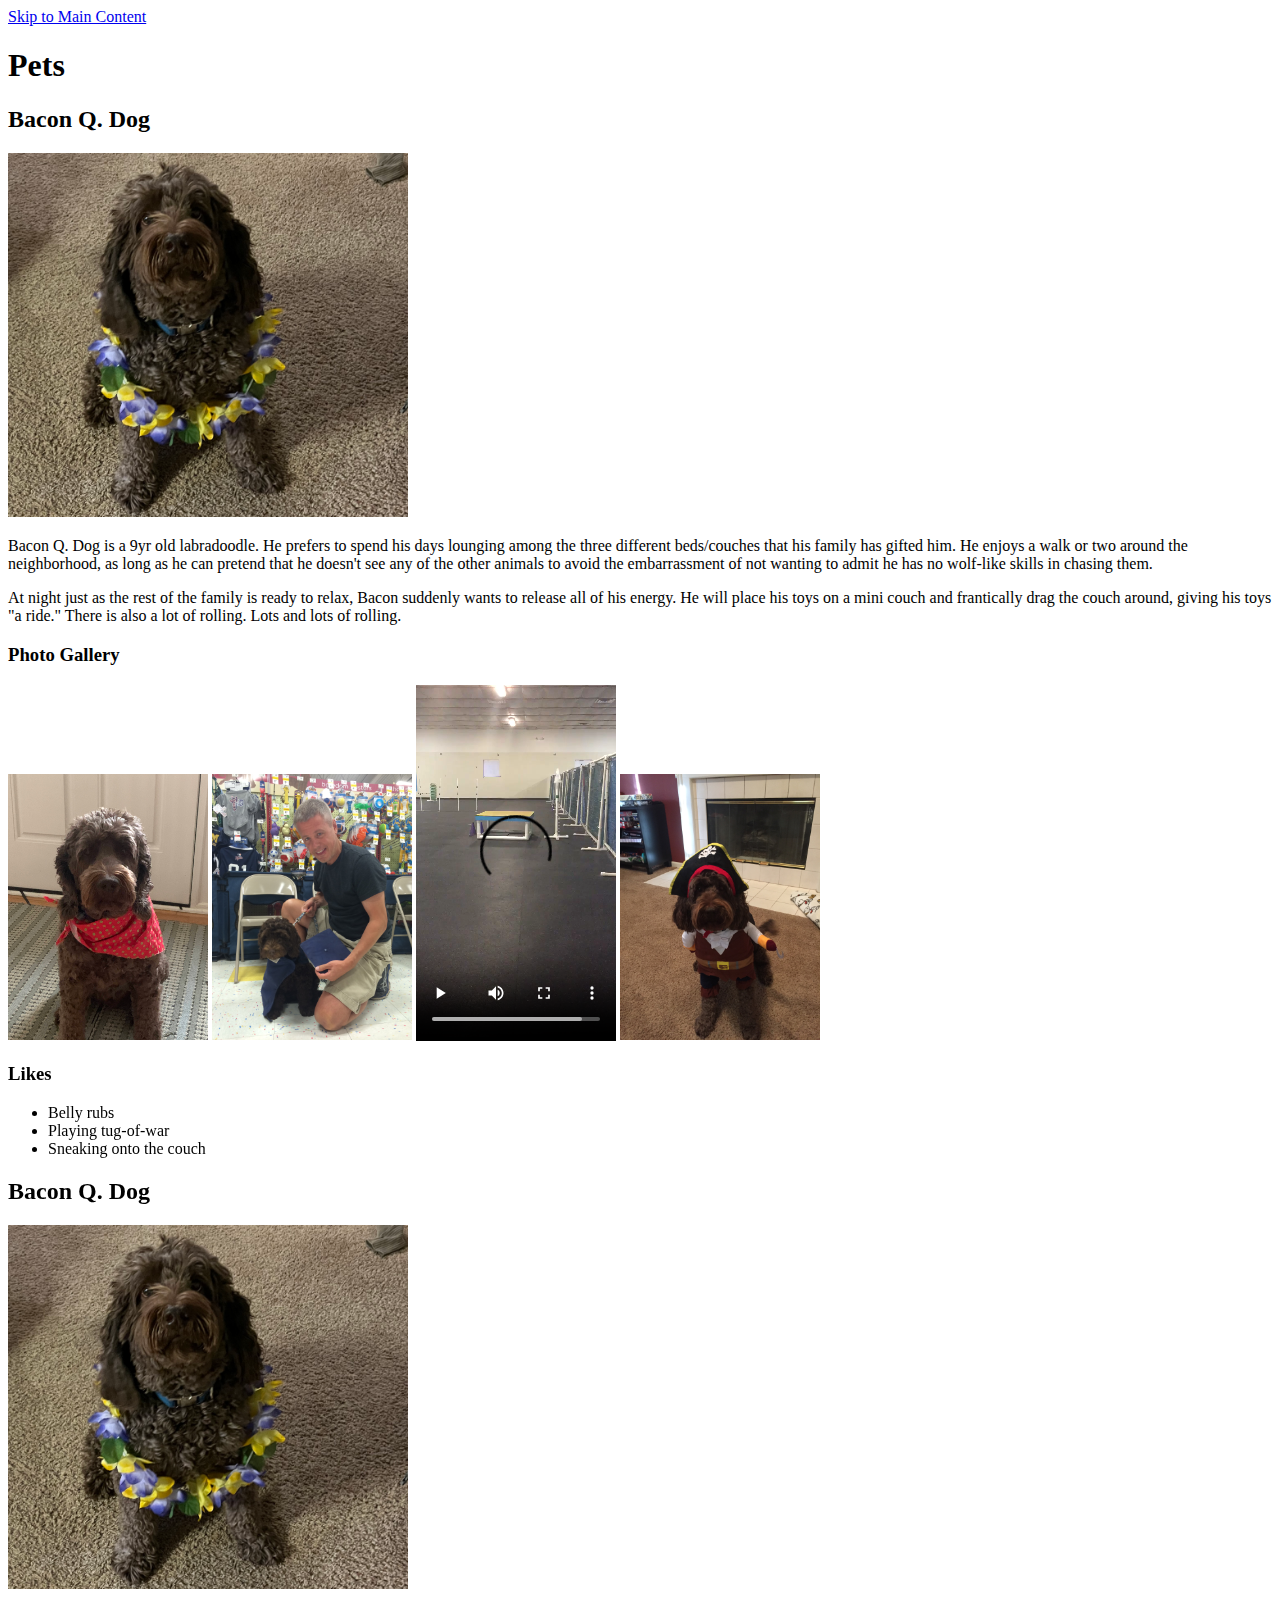
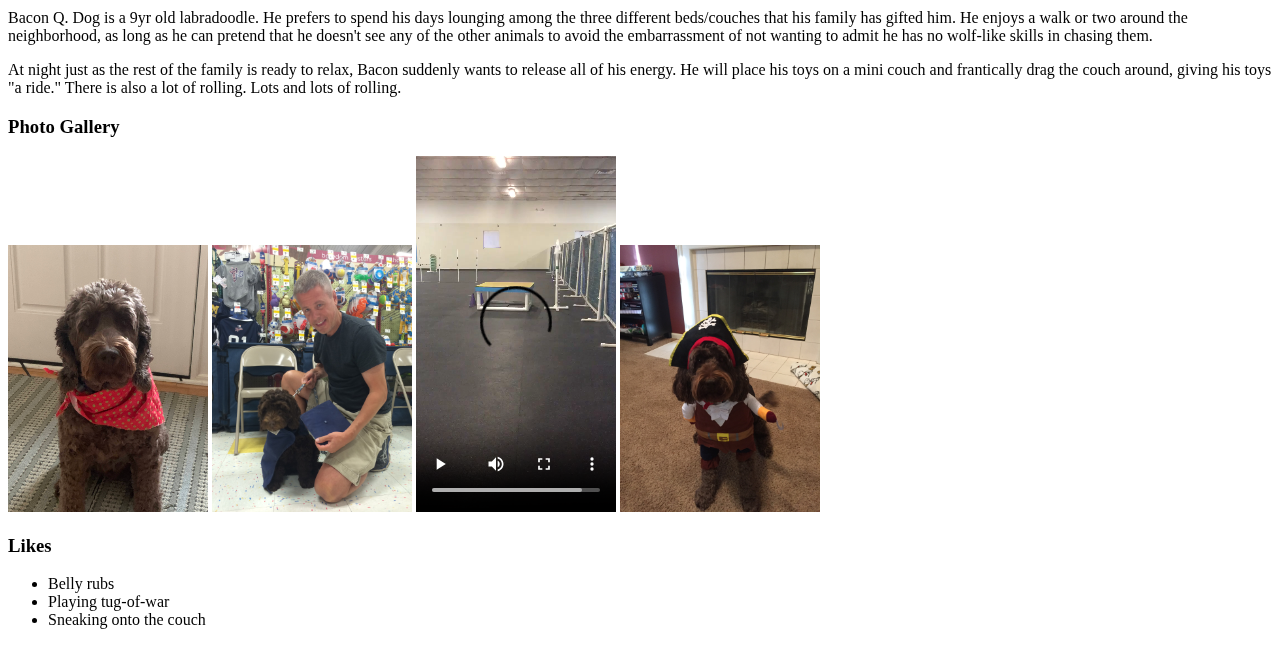
==== pets.html @ b624cb3a "Add files via upload" ====
<!DOCTYPE html>
<html lang="en">
<head>
    <meta charset="UTF-8">
    <meta name="viewport" content="width=device-width, initial-scale=1.0">
    <title>Pets</title>
</head>
<body>
    <a href = "#main">Skip to Main Content</a>
    
    <main id="main">
        
        <h1>Pets</h1>
        <div>
            <h2>Bacon Q. Dog</h2>
            <img src="images/bacon.jpg" width = "400" alt="Brown labradoodle wearing colorful lei">

            <p>Bacon Q. Dog is a 9yr old labradoodle. He prefers to spend his days lounging among the three different beds/couches that his family has gifted him. He enjoys a walk or two around the neighborhood, as long as he can pretend that he doesn't see any of the other animals to avoid the embarrassment of not wanting to admit he has no wolf-like skills in chasing them.</p> 
            <P>At night just as the rest of the family is ready to relax, Bacon suddenly wants to release all of his energy. He will place his toys on a mini couch and frantically drag the couch around, giving his toys "a ride." There is also a lot of rolling. Lots and lots of rolling.</P>
            <h3>Photo Gallery</h3>
            <img src="images/bacon_bandana.JPG" width ="200" alt = "Brown labradoodle wearing an orange bandana">
            <img src="images/bacon_graduation.JPG"  width ="200" alt="Small labradoodle puppy wearing a graduation cap and gown">
            <video width="200"  controls>
                <source src="images/bacon_agility.mov">
                Your browser does not support the video tag.  This was a video of a girl and dog demonstrating a sit and stay procedure
            </video>
            <img src="images/bacon_halloween.JPG"  width ="200" alt="Brown labradoodle wearing a pirate costume">

            <h3>Likes</h3>
            <ul>
                <li>Belly rubs</li>
                <li>Playing tug-of-war</li>
                <li>Sneaking onto the couch</li>
            </ul>
            <!-- Jackie Wolf -->
        </div>
        <div>
            <h2>Bacon Q. Dog</h2>
            <img src="images/bacon.jpg" width = "400" alt="Brown labradoodle wearing colorful lei">

            <p>Bacon Q. Dog is a 9yr old labradoodle. He prefers to spend his days lounging among the three different beds/couches that his family has gifted him. He enjoys a walk or two around the neighborhood, as long as he can pretend that he doesn't see any of the other animals to avoid the embarrassment of not wanting to admit he has no wolf-like skills in chasing them.</p> 
            <P>At night just as the rest of the family is ready to relax, Bacon suddenly wants to release all of his energy. He will place his toys on a mini couch and frantically drag the couch around, giving his toys "a ride." There is also a lot of rolling. Lots and lots of rolling.</P>
            <h3>Photo Gallery</h3>
            <img src="images/bacon_bandana.JPG" width ="200" alt = "Brown labradoodle wearing an orange bandana">
            <img src="images/bacon_graduation.JPG"  width ="200" alt="Small labradoodle puppy wearing a graduation cap and gown">
            <video width="200"  controls>
                <source src="images/bacon_agility.mov">
                Your browser does not support the video tag.  This was a video of a girl and dog demonstrating a sit and stay procedure
            </video>
            <img src="images/bacon_halloween.JPG"  width ="200" alt="Brown labradoodle wearing a pirate costume">

            <h3>Likes</h3>
            <ul>
                <li>Belly rubs</li>
                <li>Playing tug-of-war</li>
                <li>Sneaking onto the couch</li>
            </ul>
        </div>
        <div></div>
        <div></div>
        <div></div>
    </main>
    
</body>
</html>
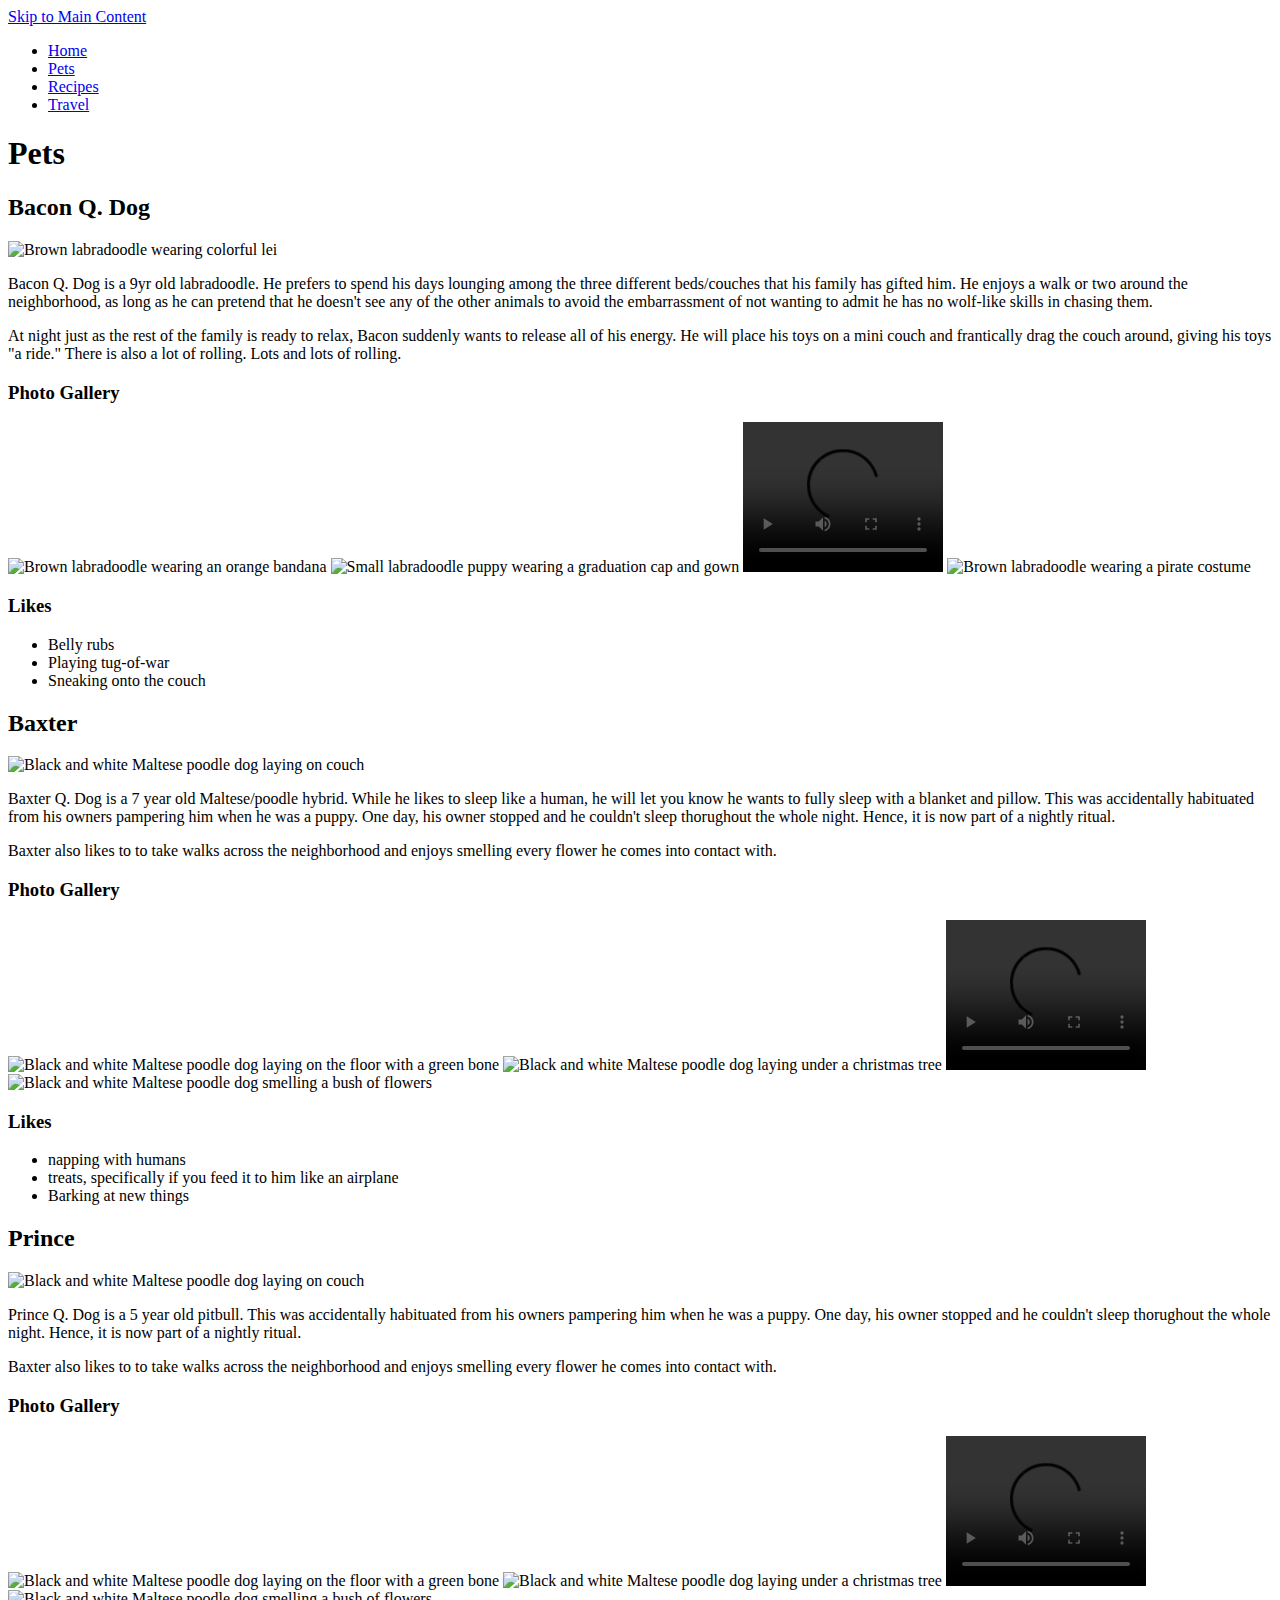
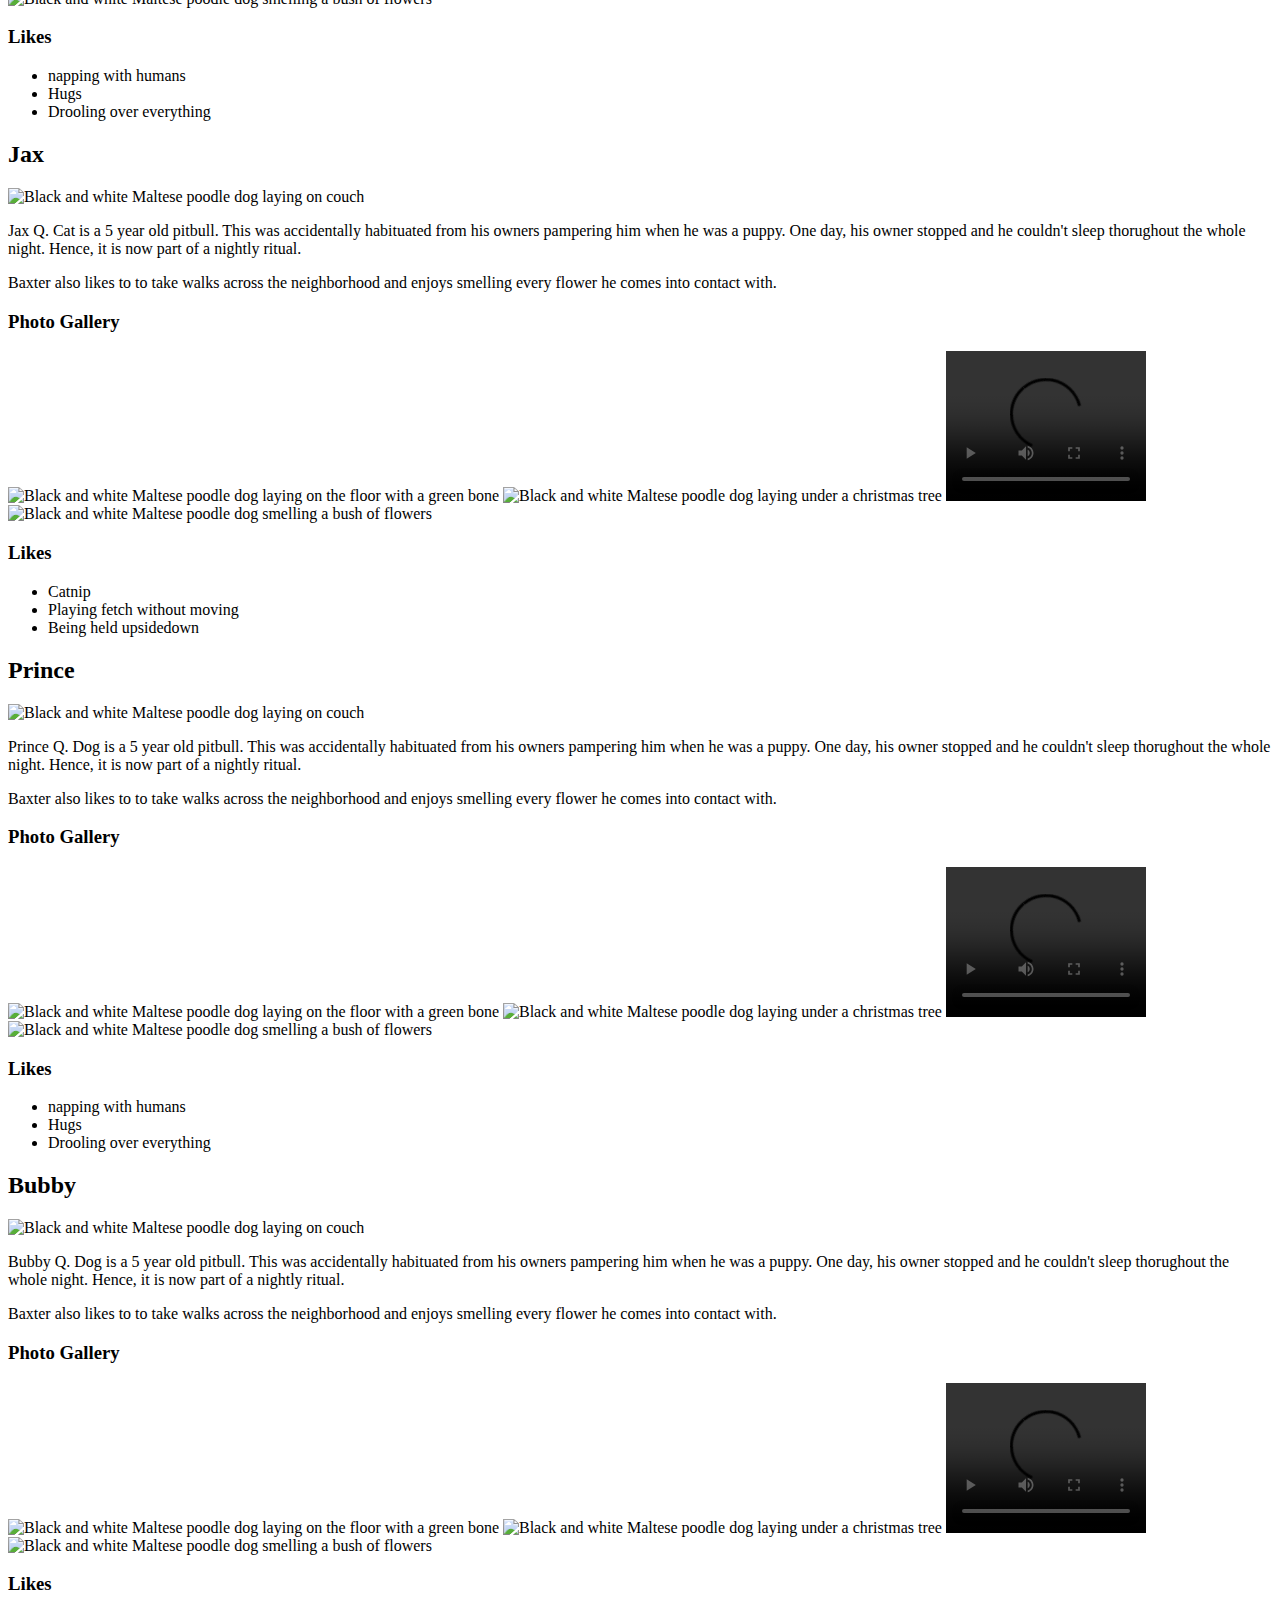
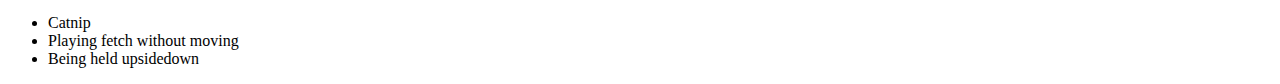
==== commit 20630eab: "Add files via upload" ====
--- a/pets.html
+++ b/pets.html
@@ -6,25 +6,33 @@
     <title>Pets</title>
 </head>
 <body>
-    <a href = "#main">Skip to Main Content</a>
-    
+    <a href="#main">Skip to Main Content</a>
+    <header>
+        <nav>
+            <ul>
+                <li><a href = "index.html">Home</a></li>
+                <li><a href = "pets.html"> Pets</a></li>
+                <li><a href = "recipes.html">Recipes</a></li>
+                <li><a href = "travel.html">Travel</a></li>
+            </ul>
+        </nav>
+    </header>
     <main id="main">
-        
         <h1>Pets</h1>
         <div>
             <h2>Bacon Q. Dog</h2>
-            <img src="images/bacon.jpg" width = "400" alt="Brown labradoodle wearing colorful lei">
+            <img src="images/pets/bacon/bacon.jpg" width = "400" alt="Brown labradoodle wearing colorful lei">
 
             <p>Bacon Q. Dog is a 9yr old labradoodle. He prefers to spend his days lounging among the three different beds/couches that his family has gifted him. He enjoys a walk or two around the neighborhood, as long as he can pretend that he doesn't see any of the other animals to avoid the embarrassment of not wanting to admit he has no wolf-like skills in chasing them.</p> 
             <P>At night just as the rest of the family is ready to relax, Bacon suddenly wants to release all of his energy. He will place his toys on a mini couch and frantically drag the couch around, giving his toys "a ride." There is also a lot of rolling. Lots and lots of rolling.</P>
             <h3>Photo Gallery</h3>
-            <img src="images/bacon_bandana.JPG" width ="200" alt = "Brown labradoodle wearing an orange bandana">
-            <img src="images/bacon_graduation.JPG"  width ="200" alt="Small labradoodle puppy wearing a graduation cap and gown">
+            <img src="images/pets/bacon/bacon_bandana.JPG" width ="200" alt = "Brown labradoodle wearing an orange bandana">
+            <img src="images/pets/bacon/bacon_graduation.JPG"  width ="200" alt="Small labradoodle puppy wearing a graduation cap and gown">
             <video width="200"  controls>
-                <source src="images/bacon_agility.mov">
+                <source src="images/pets/bacon/bacon_agility.mov">
                 Your browser does not support the video tag.  This was a video of a girl and dog demonstrating a sit and stay procedure
             </video>
-            <img src="images/bacon_halloween.JPG"  width ="200" alt="Brown labradoodle wearing a pirate costume">
+            <img src="images/pets/bacon/bacon_halloween.JPG"  width ="200" alt="Brown labradoodle wearing a pirate costume">
 
             <h3>Likes</h3>
             <ul>
@@ -35,30 +43,118 @@
             <!-- Jackie Wolf -->
         </div>
         <div>
-            <h2>Bacon Q. Dog</h2>
-            <img src="images/bacon.jpg" width = "400" alt="Brown labradoodle wearing colorful lei">
+            <h2>Baxter</h2>
+            <img src="images/pets/baxter/baxtersleeping.jpg" width = "400" alt="Black and white Maltese poodle dog laying on couch">
 
-            <p>Bacon Q. Dog is a 9yr old labradoodle. He prefers to spend his days lounging among the three different beds/couches that his family has gifted him. He enjoys a walk or two around the neighborhood, as long as he can pretend that he doesn't see any of the other animals to avoid the embarrassment of not wanting to admit he has no wolf-like skills in chasing them.</p> 
-            <P>At night just as the rest of the family is ready to relax, Bacon suddenly wants to release all of his energy. He will place his toys on a mini couch and frantically drag the couch around, giving his toys "a ride." There is also a lot of rolling. Lots and lots of rolling.</P>
+            <p>Baxter Q. Dog is a 7 year old Maltese/poodle hybrid. While he likes to sleep like a human, he will let you know he wants to fully sleep with a blanket and pillow. This was accidentally habituated from his owners pampering him when he was a puppy. One day, his owner stopped and he couldn't sleep thorughout the whole night. Hence, it is now part of a nightly ritual.</p> 
+            <P>Baxter also likes to to take walks across the neighborhood and enjoys smelling every flower he comes into contact with.</P>
             <h3>Photo Gallery</h3>
-            <img src="images/bacon_bandana.JPG" width ="200" alt = "Brown labradoodle wearing an orange bandana">
-            <img src="images/bacon_graduation.JPG"  width ="200" alt="Small labradoodle puppy wearing a graduation cap and gown">
+            <img src="images/pets/baxter/baxterpuppy.JPG" width ="200" alt = "Black and white Maltese poodle dog laying on the floor with a green bone">
+            <img src="images/pets/baxter/baxterchristmas.JPG"  width ="200" alt="Black and white Maltese poodle dog laying under a christmas tree">
             <video width="200"  controls>
-                <source src="images/bacon_agility.mov">
-                Your browser does not support the video tag.  This was a video of a girl and dog demonstrating a sit and stay procedure
+                <source src="images/pets/baxter/baxtervideo.mp4">
+                <!--Your browser does not support the video tag.  This was a video of a dog barking at a bone!-->
             </video>
-            <img src="images/bacon_halloween.JPG"  width ="200" alt="Brown labradoodle wearing a pirate costume">
+            <img src="images/pets/baxter/baxtersmelltheflowers.jpg"  width ="200" alt="Black and white Maltese poodle dog smelling a bush of flowers">
 
             <h3>Likes</h3>
             <ul>
-                <li>Belly rubs</li>
-                <li>Playing tug-of-war</li>
-                <li>Sneaking onto the couch</li>
+                <li>napping with humans</li>
+                <li>treats, specifically if you feed it to him like an airplane</li>
+                <li>Barking at new things</li>
             </ul>
         </div>
-        <div></div>
-        <div></div>
-        <div></div>
+        <div>
+            <h2>Prince</h2>
+            <img src="images/pets/prince/Prince1.jpg" width = "400" alt="Black and white Maltese poodle dog laying on couch">
+
+            <p>Prince Q. Dog is a 5 year old pitbull.  This was accidentally habituated from his owners pampering him when he was a puppy. One day, his owner stopped and he couldn't sleep thorughout the whole night. Hence, it is now part of a nightly ritual.</p> 
+            <P>Baxter also likes to to take walks across the neighborhood and enjoys smelling every flower he comes into contact with.</P>
+            <h3>Photo Gallery</h3>
+            <img src="images/pets/prince/prince2.jpg" width ="200" alt = "Black and white Maltese poodle dog laying on the floor with a green bone">
+            <img src="images/pets/prince/prince3.jpg"  width ="200" alt="Black and white Maltese poodle dog laying under a christmas tree">
+            <video width="200"  controls>
+                <source src="images/pets/prince/princevid.mp4">
+                <!--Your browser does not support the video tag.  This was a video of a dog barking at a bone!-->
+            </video>
+            <img src="images/pets/prince/prince4.jpg"  width ="200" alt="Black and white Maltese poodle dog smelling a bush of flowers">
+
+            <h3>Likes</h3>
+            <ul>
+                <li>napping with humans</li>
+                <li>Hugs</li>
+                <li>Drooling over everything</li>
+            </ul>
+
+        </div>
+        <div>
+            <h2>Jax</h2>
+            <img src="images/pets/Jax/IMG_20240127_151814_462.jpg" width = "400" alt="Black and white Maltese poodle dog laying on couch">
+
+            <p>Jax Q. Cat is a 5 year old pitbull.  This was accidentally habituated from his owners pampering him when he was a puppy. One day, his owner stopped and he couldn't sleep thorughout the whole night. Hence, it is now part of a nightly ritual.</p> 
+            <P>Baxter also likes to to take walks across the neighborhood and enjoys smelling every flower he comes into contact with.</P>
+            <h3>Photo Gallery</h3>
+            <img src="images/pets/Jax/IMG_20240127_151814_491.jpg" width ="200" alt = "Black and white Maltese poodle dog laying on the floor with a green bone">
+            <img src="images/pets/Jax/IMG_20240127_151815_333.jpg"  width ="200" alt="Black and white Maltese poodle dog laying under a christmas tree">
+            <video width="200"  controls>
+                <source src="images/pets/Jax/Snapchat-1057195995.mp4">
+                <!--Your browser does not support the video tag.  This was a video of a dog barking at a bone!-->
+            </video>
+            <img src="images/pets/Jax/IMG_20240127_152009_177.jpg"  width ="200" alt="Black and white Maltese poodle dog smelling a bush of flowers">
+
+            <h3>Likes</h3>
+            <ul>
+                <li>Catnip</li>
+                <li>Playing fetch without moving</li>
+                <li>Being held upsidedown</li>
+            </ul>
+        </div>
+        <div>
+            <h2>Prince</h2>
+            <img src="images/pets/prince/Prince1.jpg" width = "400" alt="Black and white Maltese poodle dog laying on couch">
+
+            <p>Prince Q. Dog is a 5 year old pitbull.  This was accidentally habituated from his owners pampering him when he was a puppy. One day, his owner stopped and he couldn't sleep thorughout the whole night. Hence, it is now part of a nightly ritual.</p> 
+            <P>Baxter also likes to to take walks across the neighborhood and enjoys smelling every flower he comes into contact with.</P>
+            <h3>Photo Gallery</h3>
+            <img src="images/pets/prince/prince2.jpg" width ="200" alt = "Black and white Maltese poodle dog laying on the floor with a green bone">
+            <img src="images/pets/prince/prince3.jpg"  width ="200" alt="Black and white Maltese poodle dog laying under a christmas tree">
+            <video width="200"  controls>
+                <source src="images/pets/prince/princevid.mp4">
+                <!--Your browser does not support the video tag.  This was a video of a dog barking at a bone!-->
+            </video>
+            <img src="images/pets/prince/prince4.jpg"  width ="200" alt="Black and white Maltese poodle dog smelling a bush of flowers">
+
+            <h3>Likes</h3>
+            <ul>
+                <li>napping with humans</li>
+                <li>Hugs</li>
+                <li>Drooling over everything</li>
+            </ul>
+
+        </div>
+        <div>
+            <h2>Bubby</h2>
+            <img src="images/pets/Bubby/IMG_20240128_190335_188.jpg" width = "400" alt="Black and white Maltese poodle dog laying on couch">
+
+            <p>Bubby Q. Dog is a 5 year old pitbull.  This was accidentally habituated from his owners pampering him when he was a puppy. One day, his owner stopped and he couldn't sleep thorughout the whole night. Hence, it is now part of a nightly ritual.</p> 
+            <P>Baxter also likes to to take walks across the neighborhood and enjoys smelling every flower he comes into contact with.</P>
+            <h3>Photo Gallery</h3>
+            <img src="images/pets/Bubby/IMG_20240128_190337_544.jpg" width ="200" alt = "Black and white Maltese poodle dog laying on the floor with a green bone">
+            <img src="images/pets/Bubby/IMG_20240128_190338_926.jpg"  width ="200" alt="Black and white Maltese poodle dog laying under a christmas tree">
+            <video width="200"  controls>
+                <source src="images/pets/Bubby/bubbyvid.mp4">
+                <!--Your browser does not support the video tag.  This was a video of a dog barking at a bone!-->
+            </video>
+            <img src="images/pets/Bubby/IMG_20240128_190340_057.jpg"  width ="200" alt="Black and white Maltese poodle dog smelling a bush of flowers">
+
+            <h3>Likes</h3>
+            <ul>
+                <li>Catnip</li>
+                <li>Playing fetch without moving</li>
+                <li>Being held upsidedown</li>
+            </ul>
+
+        </div>
     </main>
     
 </body>
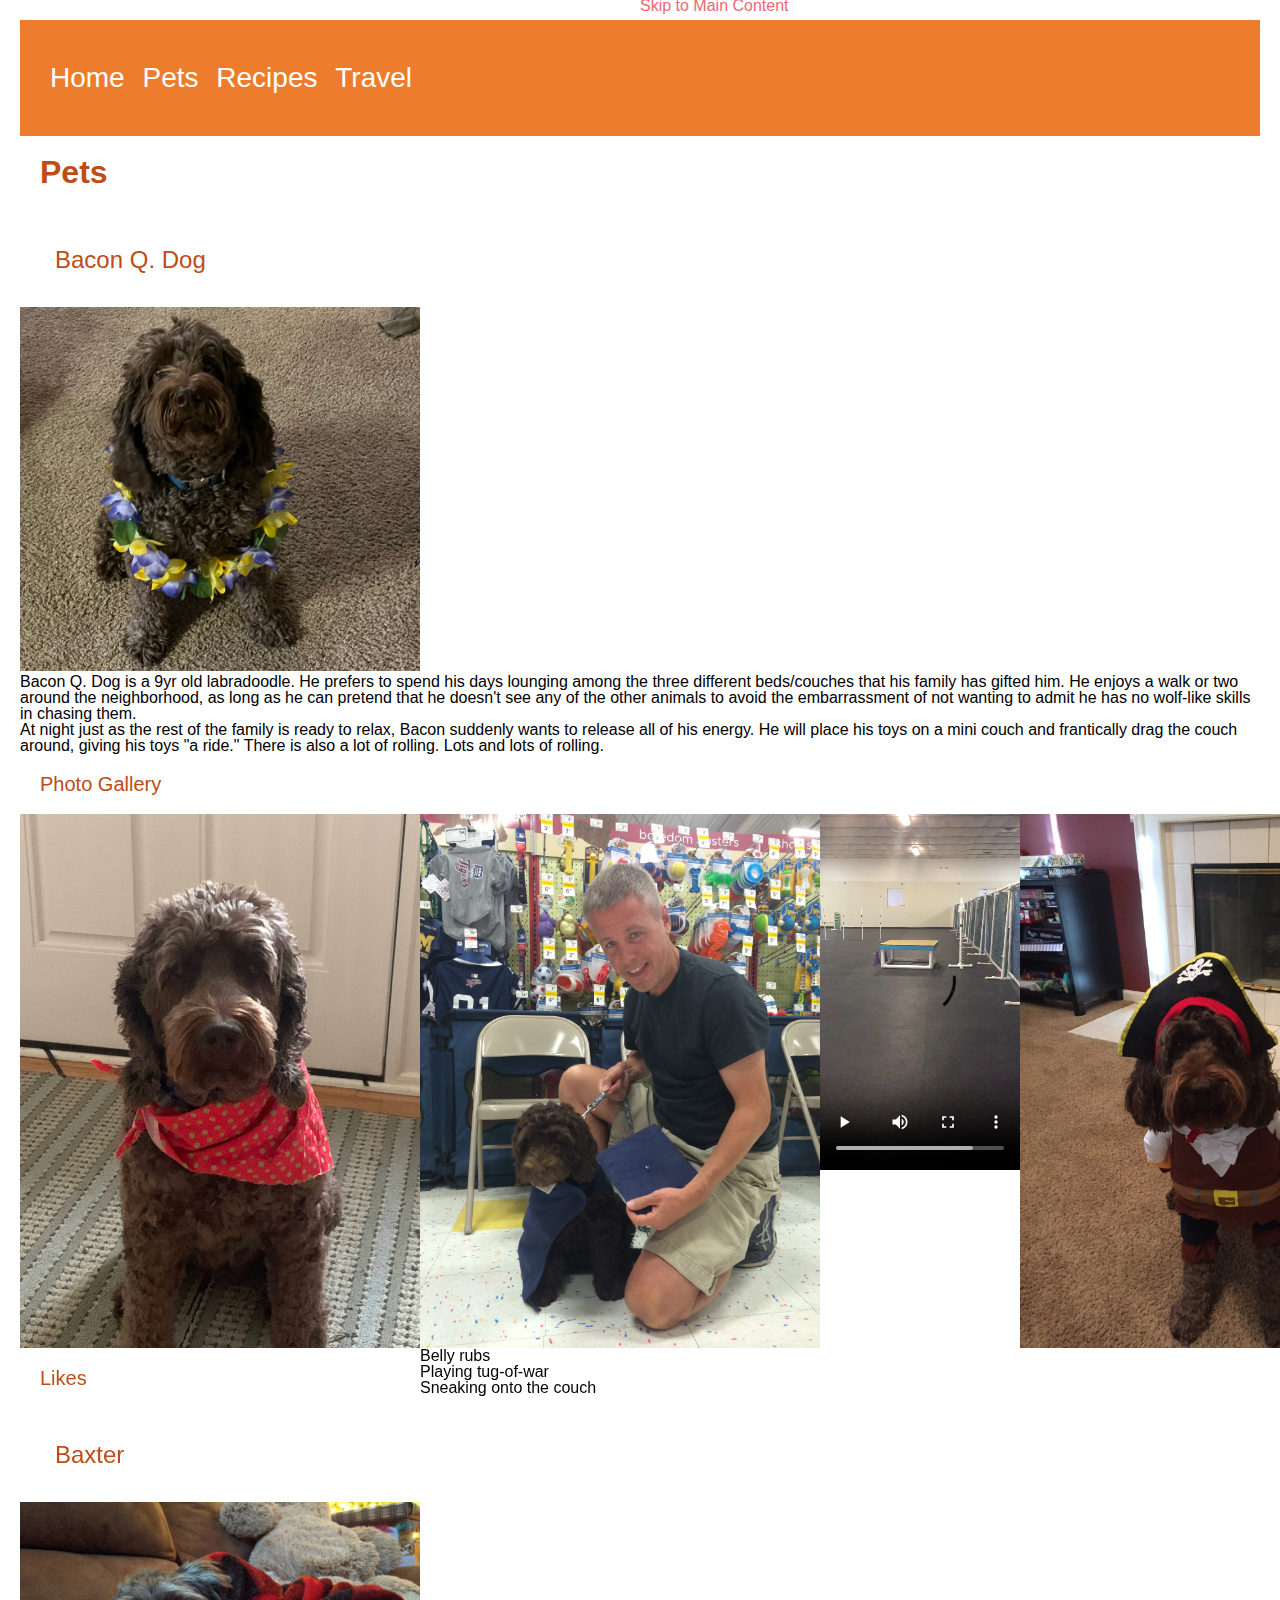
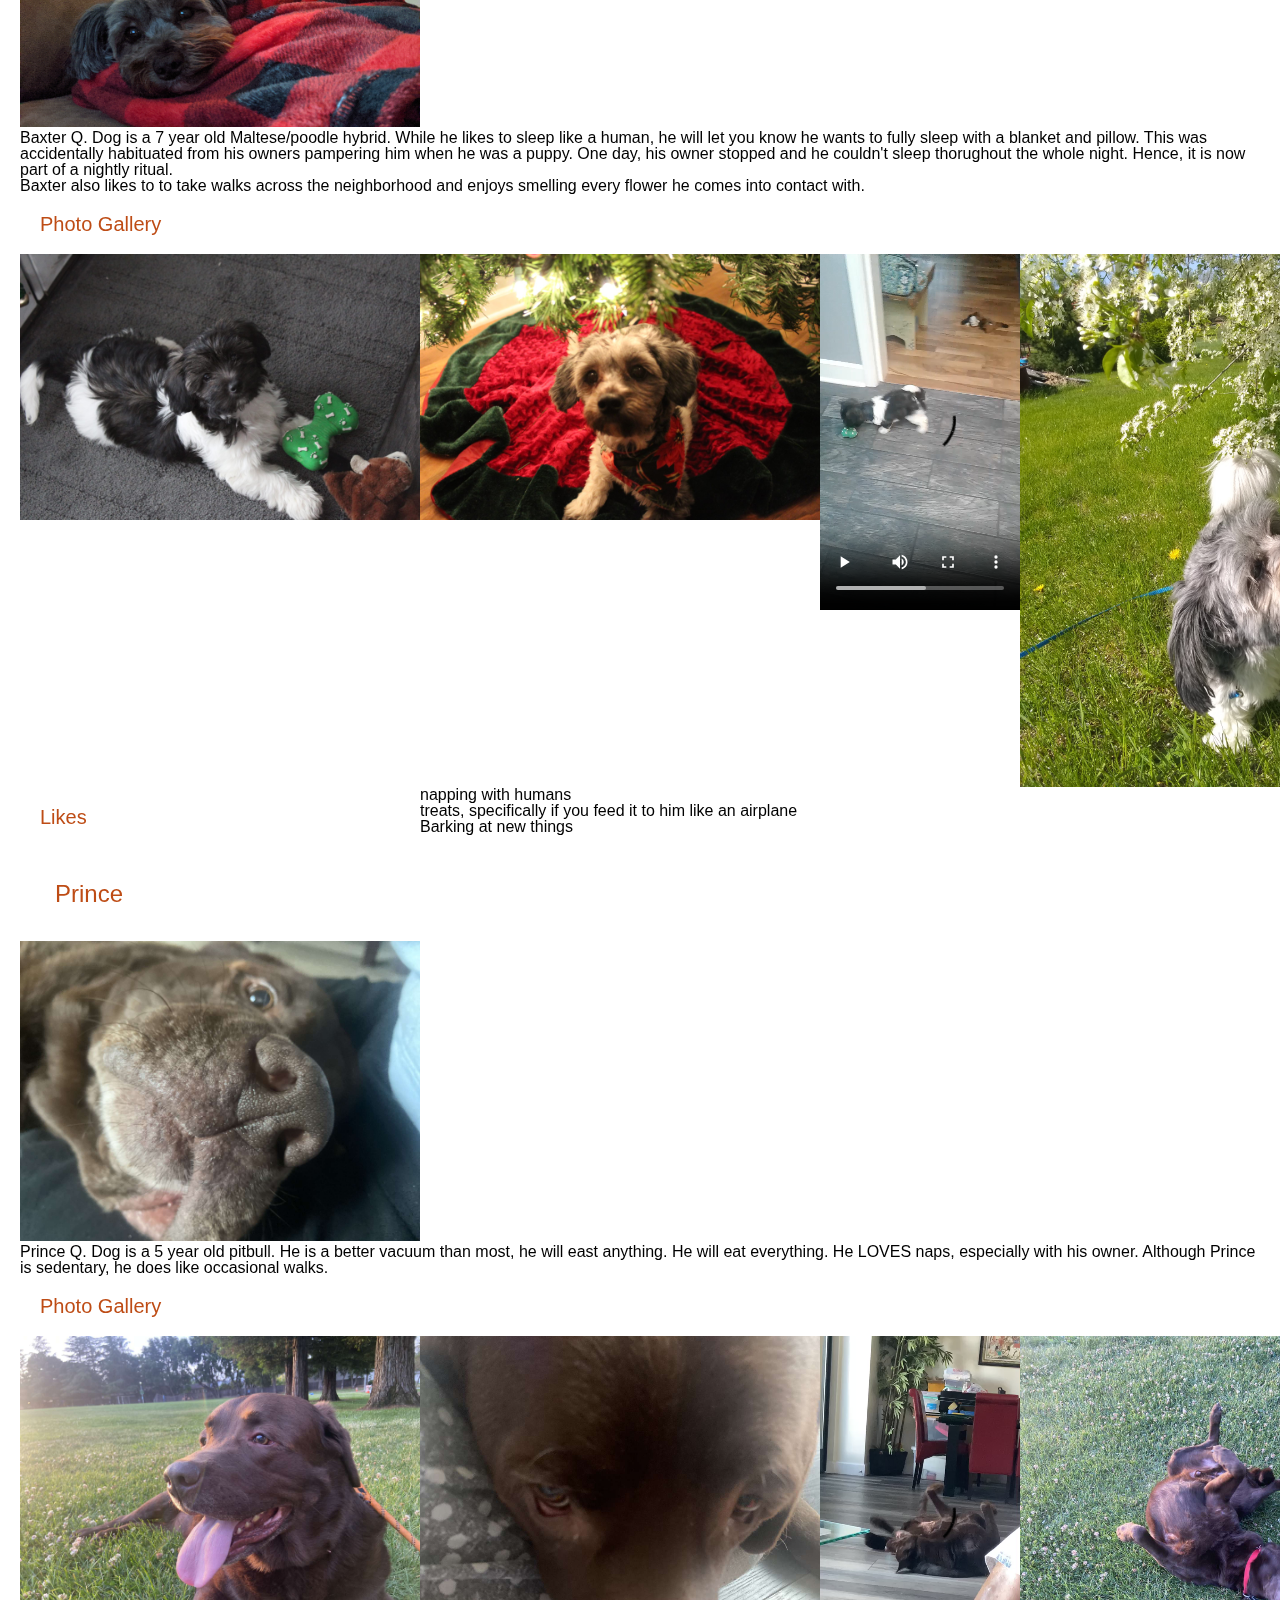
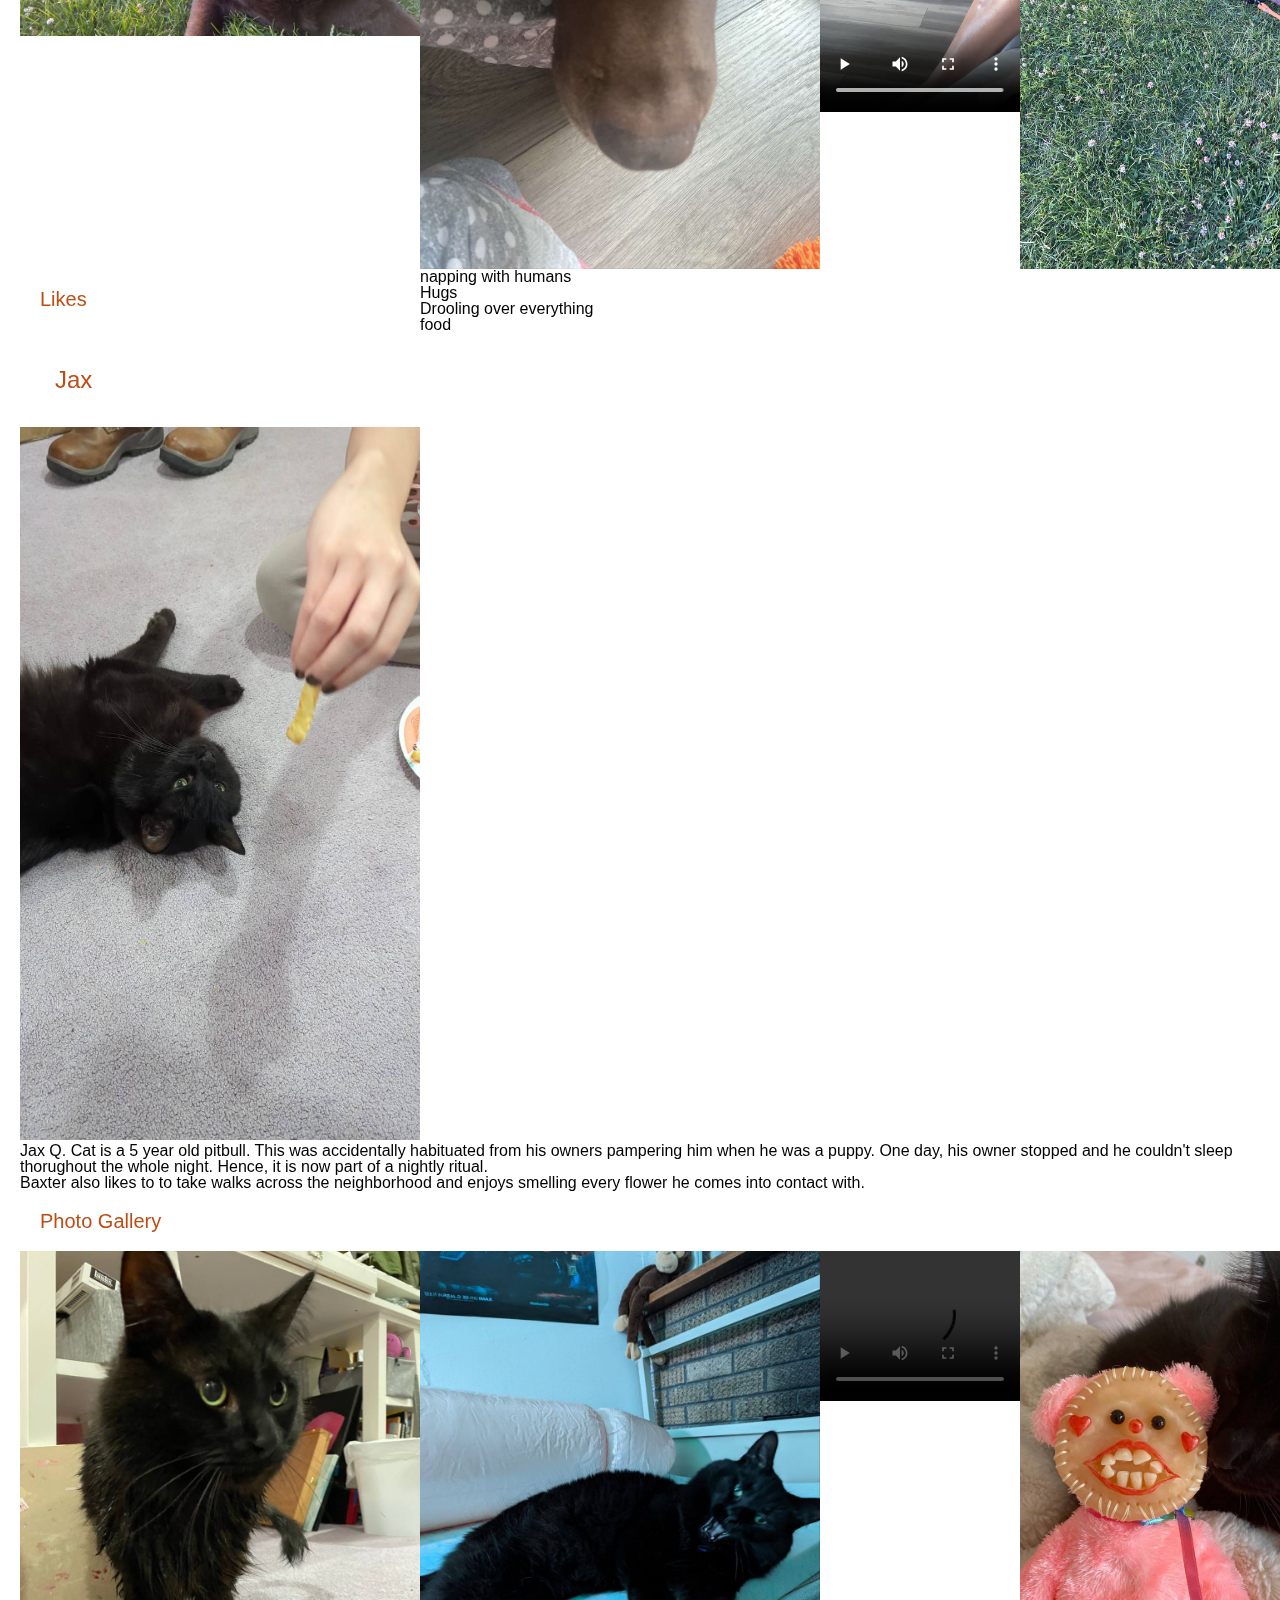
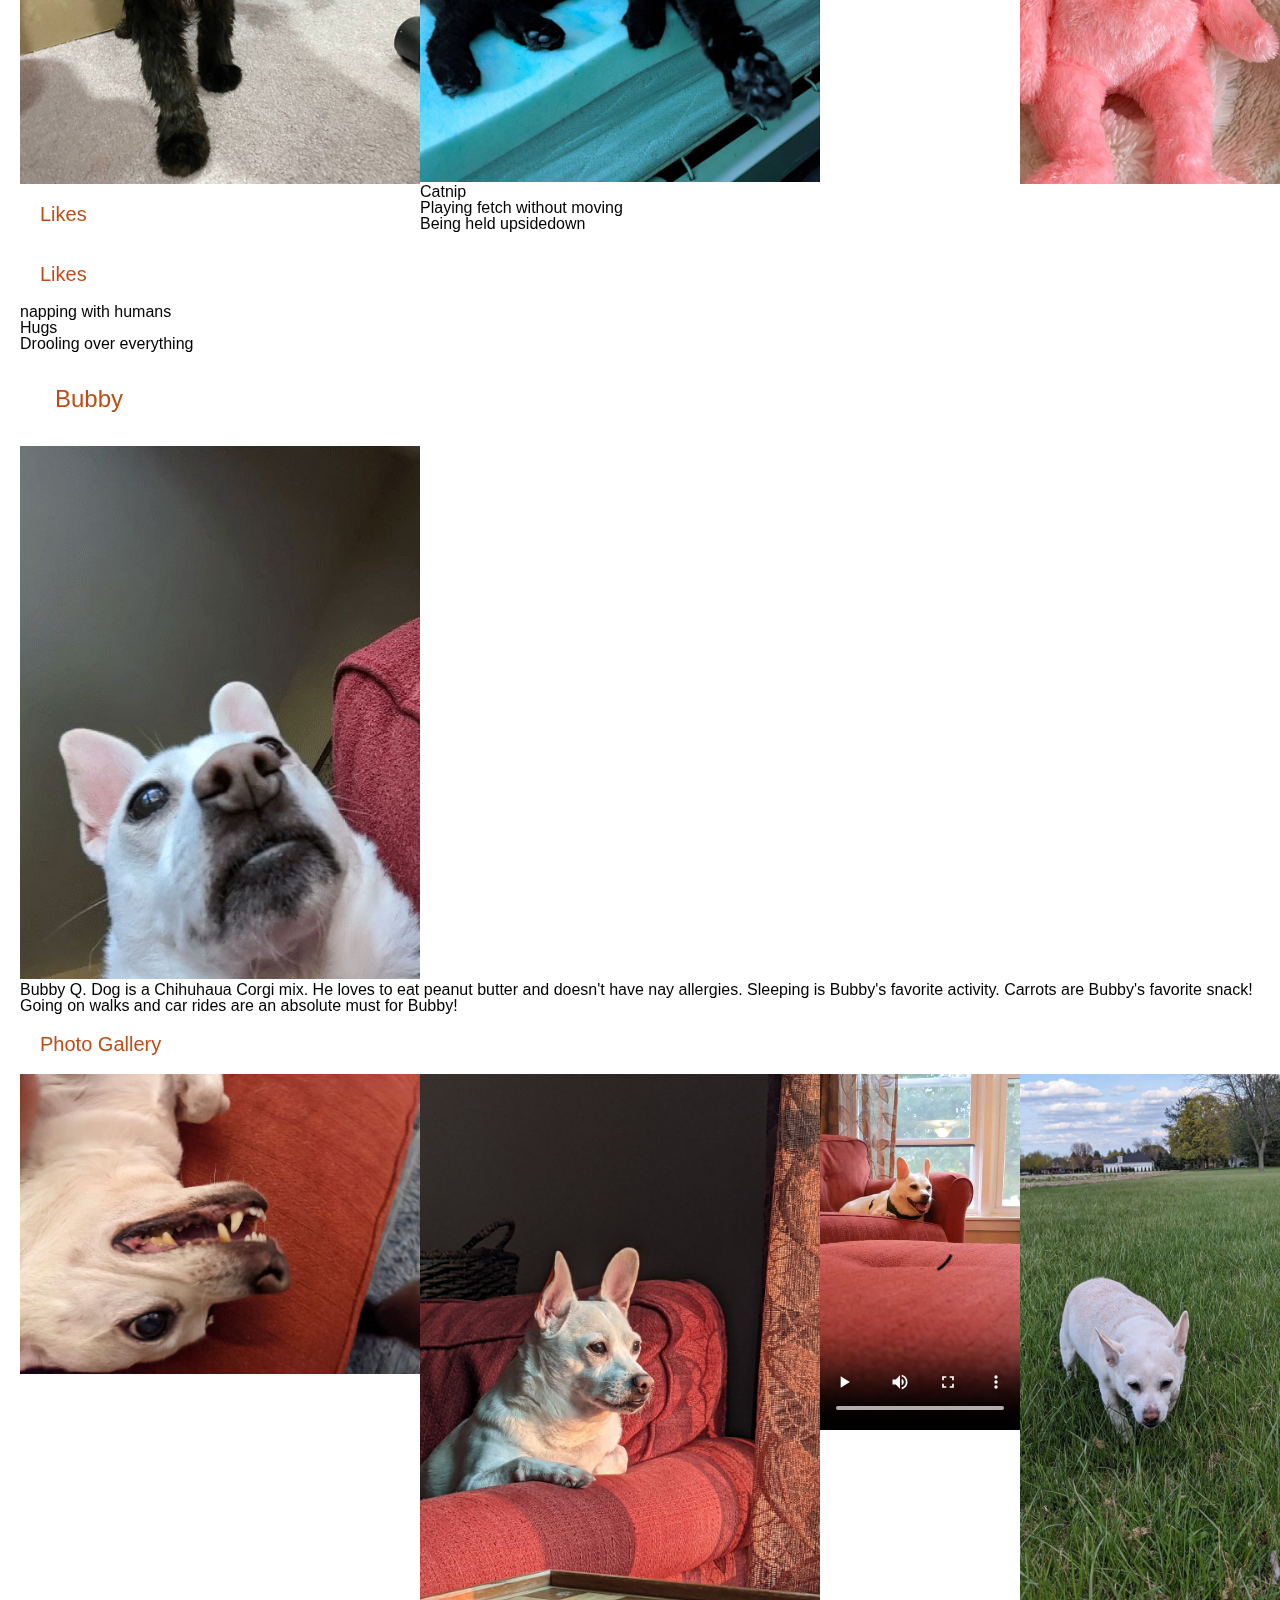
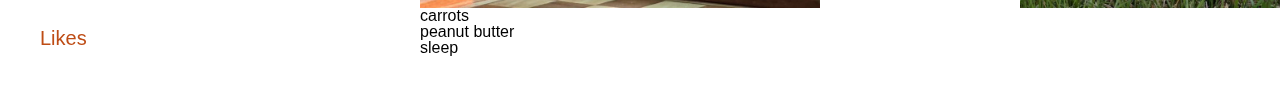
==== commit 23e247f7: "Add files via upload" ====
--- a/pets.html
+++ b/pets.html
@@ -3,12 +3,15 @@
 <head>
     <meta charset="UTF-8">
     <meta name="viewport" content="width=device-width, initial-scale=1.0">
+    <link rel="stylesheet" href="CSS/reset.css">
+    <link rel="stylesheet" href="CSS/style.css">
     <title>Pets</title>
+    <link rel="icon" type="images/favicon.io" href="/images/favicon.ico">
 </head>
 <body>
-    <a href="#main">Skip to Main Content</a>
+    <a href="#main" class="skip-link">Skip to Main Content</a>    
     <header>
-        <nav>
+        <nav class="navbar">
             <ul>
                 <li><a href = "index.html">Home</a></li>
                 <li><a href = "pets.html"> Pets</a></li>
@@ -26,6 +29,8 @@
             <p>Bacon Q. Dog is a 9yr old labradoodle. He prefers to spend his days lounging among the three different beds/couches that his family has gifted him. He enjoys a walk or two around the neighborhood, as long as he can pretend that he doesn't see any of the other animals to avoid the embarrassment of not wanting to admit he has no wolf-like skills in chasing them.</p> 
             <P>At night just as the rest of the family is ready to relax, Bacon suddenly wants to release all of his energy. He will place his toys on a mini couch and frantically drag the couch around, giving his toys "a ride." There is also a lot of rolling. Lots and lots of rolling.</P>
             <h3>Photo Gallery</h3>
+            <!-- class examples-->
+            <div class="pet-photos">
             <img src="images/pets/bacon/bacon_bandana.JPG" width ="200" alt = "Brown labradoodle wearing an orange bandana">
             <img src="images/pets/bacon/bacon_graduation.JPG"  width ="200" alt="Small labradoodle puppy wearing a graduation cap and gown">
             <video width="200"  controls>
@@ -40,6 +45,7 @@
                 <li>Playing tug-of-war</li>
                 <li>Sneaking onto the couch</li>
             </ul>
+            </div>
             <!-- Jackie Wolf -->
         </div>
         <div>
@@ -49,6 +55,7 @@
             <p>Baxter Q. Dog is a 7 year old Maltese/poodle hybrid. While he likes to sleep like a human, he will let you know he wants to fully sleep with a blanket and pillow. This was accidentally habituated from his owners pampering him when he was a puppy. One day, his owner stopped and he couldn't sleep thorughout the whole night. Hence, it is now part of a nightly ritual.</p> 
             <P>Baxter also likes to to take walks across the neighborhood and enjoys smelling every flower he comes into contact with.</P>
             <h3>Photo Gallery</h3>
+            <div class="pet-photos"> 
             <img src="images/pets/baxter/baxterpuppy.JPG" width ="200" alt = "Black and white Maltese poodle dog laying on the floor with a green bone">
             <img src="images/pets/baxter/baxterchristmas.JPG"  width ="200" alt="Black and white Maltese poodle dog laying under a christmas tree">
             <video width="200"  controls>
@@ -63,14 +70,15 @@
                 <li>treats, specifically if you feed it to him like an airplane</li>
                 <li>Barking at new things</li>
             </ul>
+            </div>
         </div>
         <div>
             <h2>Prince</h2>
             <img src="images/pets/prince/Prince1.jpg" width = "400" alt="Black and white Maltese poodle dog laying on couch">
 
-            <p>Prince Q. Dog is a 5 year old pitbull.  This was accidentally habituated from his owners pampering him when he was a puppy. One day, his owner stopped and he couldn't sleep thorughout the whole night. Hence, it is now part of a nightly ritual.</p> 
-            <P>Baxter also likes to to take walks across the neighborhood and enjoys smelling every flower he comes into contact with.</P>
+            <p>Prince Q. Dog is a 5 year old pitbull.  He is a better vacuum than most, he will east anything. He will eat everything. He LOVES naps, especially with his owner. Although Prince is sedentary, he does like occasional walks.</P>
             <h3>Photo Gallery</h3>
+            <div class="pet-photos"> 
             <img src="images/pets/prince/prince2.jpg" width ="200" alt = "Black and white Maltese poodle dog laying on the floor with a green bone">
             <img src="images/pets/prince/prince3.jpg"  width ="200" alt="Black and white Maltese poodle dog laying under a christmas tree">
             <video width="200"  controls>
@@ -84,7 +92,9 @@
                 <li>napping with humans</li>
                 <li>Hugs</li>
                 <li>Drooling over everything</li>
+                <li>food</li>
             </ul>
+            </div>
 
         </div>
         <div>
@@ -94,6 +104,7 @@
             <p>Jax Q. Cat is a 5 year old pitbull.  This was accidentally habituated from his owners pampering him when he was a puppy. One day, his owner stopped and he couldn't sleep thorughout the whole night. Hence, it is now part of a nightly ritual.</p> 
             <P>Baxter also likes to to take walks across the neighborhood and enjoys smelling every flower he comes into contact with.</P>
             <h3>Photo Gallery</h3>
+            <div class="pet-photos"> 
             <img src="images/pets/Jax/IMG_20240127_151814_491.jpg" width ="200" alt = "Black and white Maltese poodle dog laying on the floor with a green bone">
             <img src="images/pets/Jax/IMG_20240127_151815_333.jpg"  width ="200" alt="Black and white Maltese poodle dog laying under a christmas tree">
             <video width="200"  controls>
@@ -110,35 +121,22 @@
             </ul>
         </div>
         <div>
-            <h2>Prince</h2>
-            <img src="images/pets/prince/Prince1.jpg" width = "400" alt="Black and white Maltese poodle dog laying on couch">
-
-            <p>Prince Q. Dog is a 5 year old pitbull.  This was accidentally habituated from his owners pampering him when he was a puppy. One day, his owner stopped and he couldn't sleep thorughout the whole night. Hence, it is now part of a nightly ritual.</p> 
-            <P>Baxter also likes to to take walks across the neighborhood and enjoys smelling every flower he comes into contact with.</P>
-            <h3>Photo Gallery</h3>
-            <img src="images/pets/prince/prince2.jpg" width ="200" alt = "Black and white Maltese poodle dog laying on the floor with a green bone">
-            <img src="images/pets/prince/prince3.jpg"  width ="200" alt="Black and white Maltese poodle dog laying under a christmas tree">
-            <video width="200"  controls>
-                <source src="images/pets/prince/princevid.mp4">
-                <!--Your browser does not support the video tag.  This was a video of a dog barking at a bone!-->
-            </video>
-            <img src="images/pets/prince/prince4.jpg"  width ="200" alt="Black and white Maltese poodle dog smelling a bush of flowers">
-
             <h3>Likes</h3>
             <ul>
                 <li>napping with humans</li>
                 <li>Hugs</li>
                 <li>Drooling over everything</li>
             </ul>
+            </div>
 
         </div>
         <div>
             <h2>Bubby</h2>
             <img src="images/pets/Bubby/IMG_20240128_190335_188.jpg" width = "400" alt="Black and white Maltese poodle dog laying on couch">
 
-            <p>Bubby Q. Dog is a 5 year old pitbull.  This was accidentally habituated from his owners pampering him when he was a puppy. One day, his owner stopped and he couldn't sleep thorughout the whole night. Hence, it is now part of a nightly ritual.</p> 
-            <P>Baxter also likes to to take walks across the neighborhood and enjoys smelling every flower he comes into contact with.</P>
+            <p>Bubby Q. Dog is a Chihuhaua Corgi mix. He loves to eat peanut butter and doesn't have nay allergies. Sleeping is Bubby's favorite activity. Carrots are Bubby's favorite snack! Going on walks and car rides are an absolute must for Bubby! </P>
             <h3>Photo Gallery</h3>
+            <div class="pet-photos"> 
             <img src="images/pets/Bubby/IMG_20240128_190337_544.jpg" width ="200" alt = "Black and white Maltese poodle dog laying on the floor with a green bone">
             <img src="images/pets/Bubby/IMG_20240128_190338_926.jpg"  width ="200" alt="Black and white Maltese poodle dog laying under a christmas tree">
             <video width="200"  controls>
@@ -149,11 +147,11 @@
 
             <h3>Likes</h3>
             <ul>
-                <li>Catnip</li>
-                <li>Playing fetch without moving</li>
-                <li>Being held upsidedown</li>
+                <li>carrots</li>
+                <li>peanut butter</li>
+                <li>sleep</li>
             </ul>
-
+            </div>
         </div>
     </main>
     
--- a/CSS/style.css
+++ b/CSS/style.css
@@ -0,0 +1,149 @@
+/*-------------------------------gridddddds*/
+.grid-container{
+    display: grid;
+    background-color: #00274c;
+}
+
+.pet-photos{
+    display: grid;
+    grid-template-columns: 1fr 1fr 1fr 1fr;
+}
+
+img{
+    width: 400px;
+}
+
+/*-------------------------------Colors */
+
+  :root{
+    --orange: #ed7d2d;
+    --hoverorange: #eab61c;
+    --nice-pink:#ed6874;
+    --dark-pink: #be4c15;
+
+  }
+
+
+  /*-------------------------------Typography */
+  body {
+    font-family: 'Helvetica Neue', Helvetica, Arial, sans-serif;
+    padding: 20px;
+  }
+  
+  h1, h2, h3, h4, h5, h6 {
+    font-family: 'Roboto', sans-serif;
+    color: var(--dark-pink);
+    padding: 20px;
+  }
+  
+  /*-------------------------------specific styling of Typography*/ 
+
+  h1{
+    font-size: 32px;
+    font-weight: bold;
+    margin-bottom: 20px;
+  }
+
+
+  h2{
+    font-size: 24px;
+    font-weight: 500;
+    margin: 15px;
+  }
+
+
+  h3{
+    font-size: 20px;
+    font-weight: 350;
+    margin: 10pxpx;
+  }
+
+  /* Links */
+  a {
+    color: var(--nice-pink);
+    line-height: 2;
+    text-decoration: none;
+  }
+  
+  a:hover {
+    color: var(--hoverorange);
+    font-weight: bold;
+  }
+  
+  /*-------------------------------Header */
+  header {
+    background-color: var(--orange);
+    color: white;
+    padding: 20px;
+    font-size: 28px;
+  }
+  
+  /*-------------------------------Footer */
+  footer {
+    background-color: var(--nice-pink);
+    color: white;
+    padding: 20px;
+  }
+
+  /*-------------------------------Example navigation styling */
+  .navbar {
+    background-color: var(--orange);
+    color: white;
+    padding: 10px;
+  }
+  
+  .navbar ul {
+    list-style-type: none;
+    margin: 0;
+    padding: 0;
+  }
+  
+  .navbar li {
+    display: inline;
+    margin-right: 10px;
+  }
+  
+  .navbar a {
+    color: white;
+    text-decoration: none;
+  }
+  
+  .navbar a:hover {
+    color: var(--hover-orange);
+  }
+
+
+  /*-------------------------------Lists for recipes*/
+
+  ol {
+    counter-reset: item;
+    list-style: none;
+  }
+  
+  ol li {
+    counter-increment: item;
+    margin-bottom: 10px; 
+  }
+  
+  ol li:before {
+    content: counter(item) ".";
+    font-weight: bold;
+    margin-right: 5px;
+  }
+
+  /*-------------------------------hidden skip to main content feature*/
+
+  /*hide the skip link*/
+.skip-link {
+    height: 30px;
+    left: 50%;
+    position: absolute;
+    transform: translateY(-100%);
+    transition: 0.3s;
+  }
+  
+
+/* focused, this is the accessible version */
+.skip-link:focus {
+    transform: translateY(0%);
+}
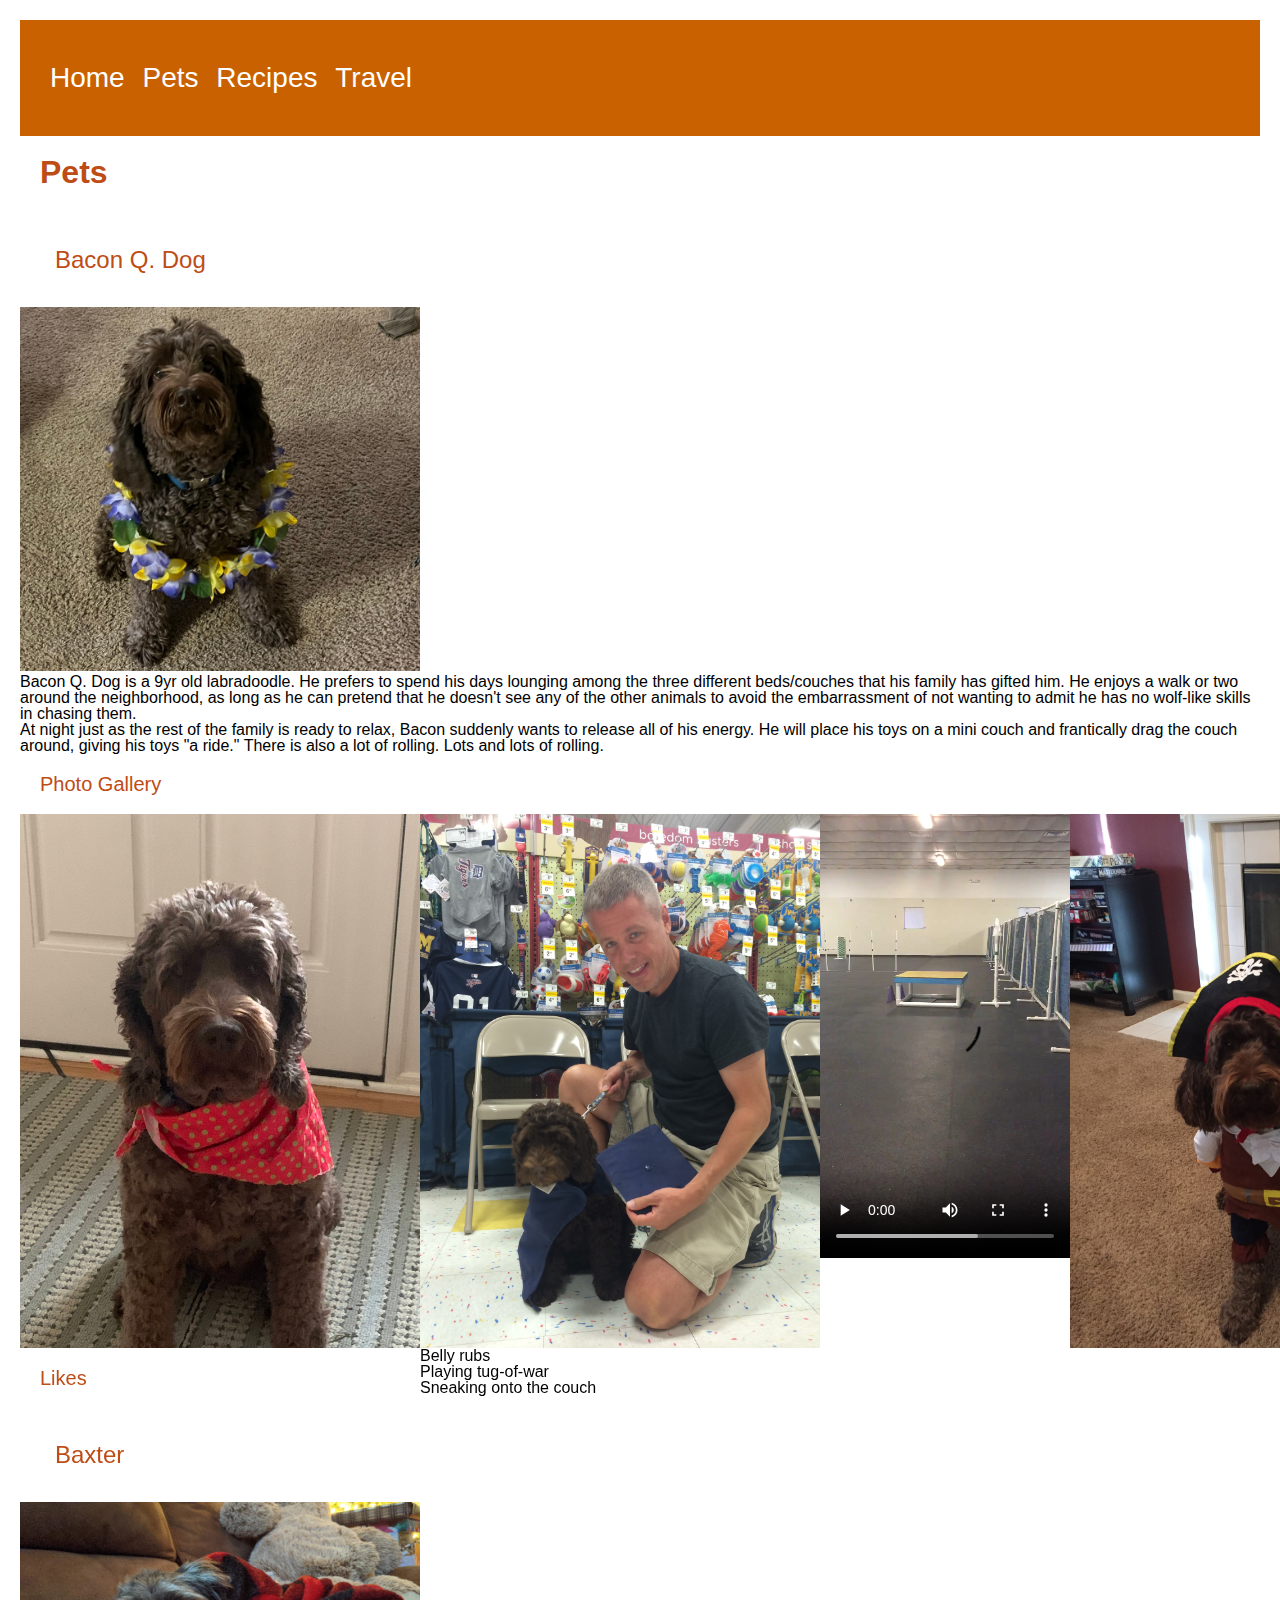
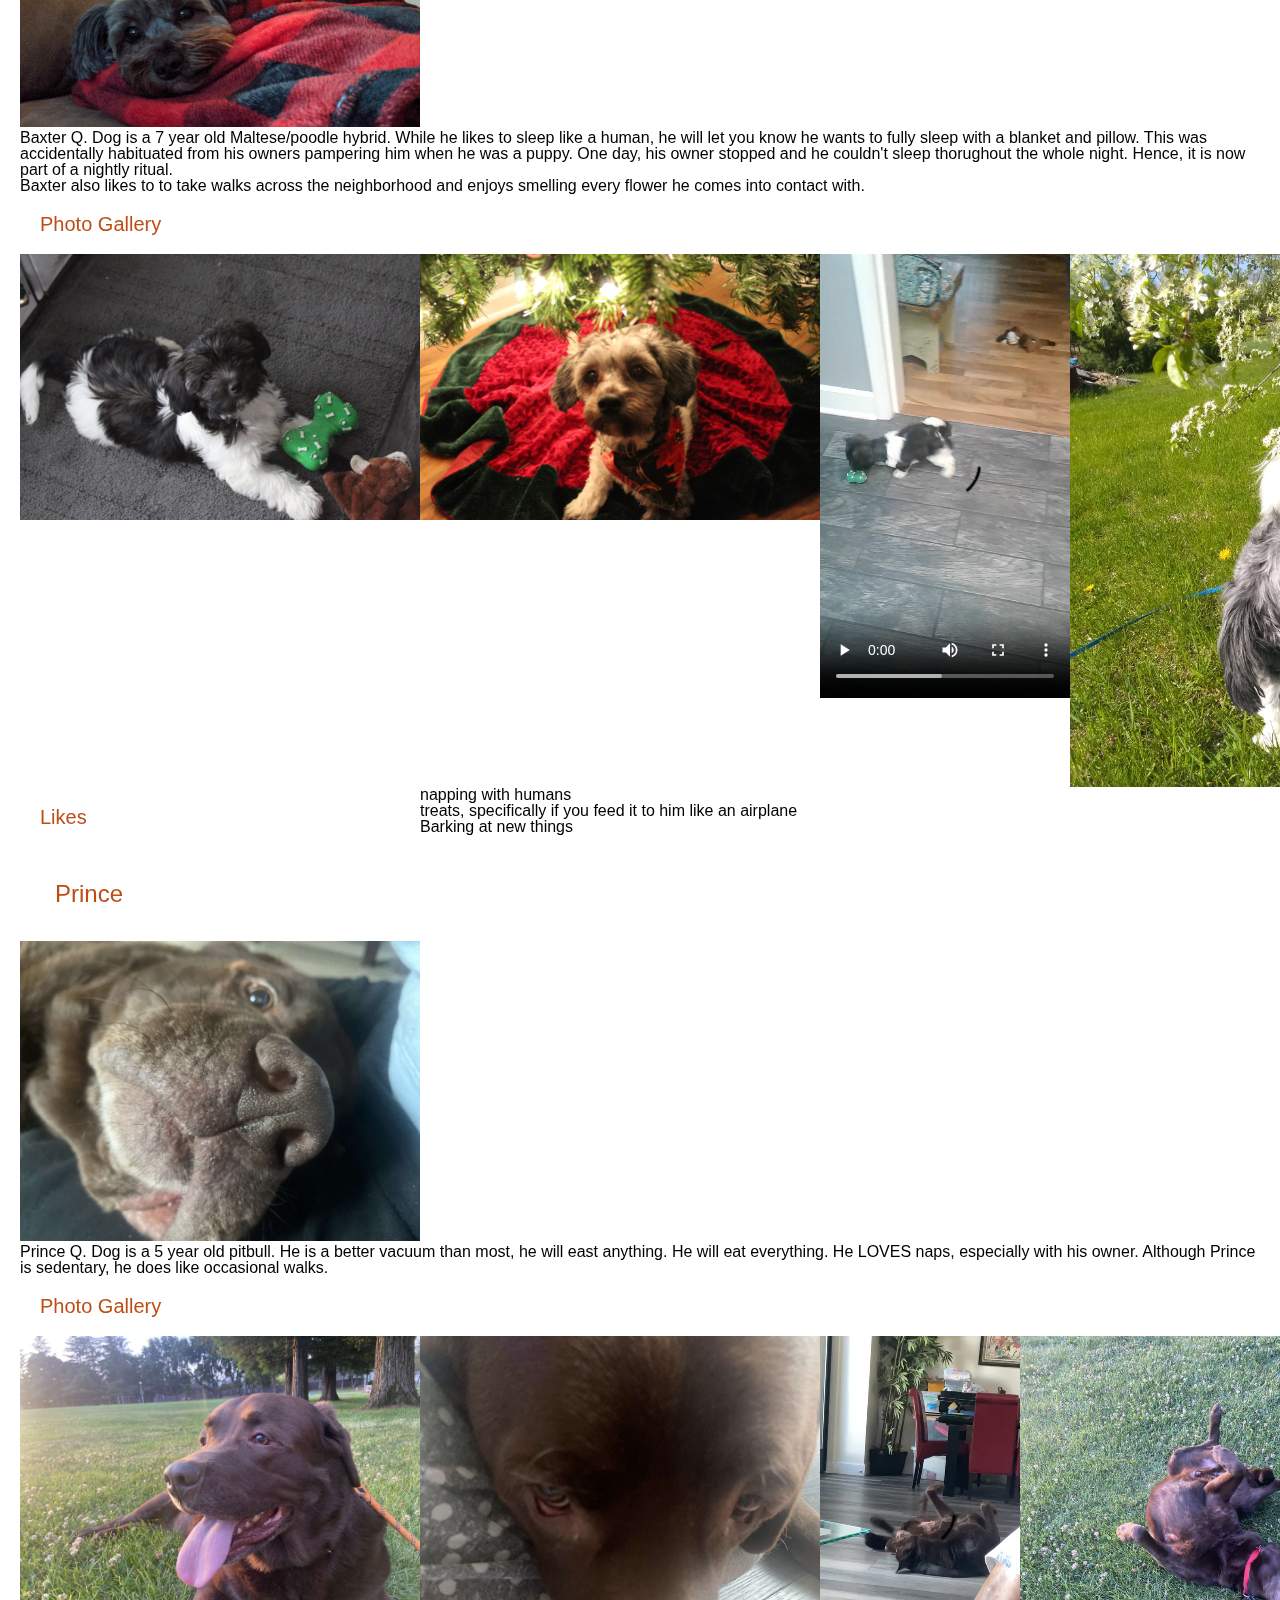
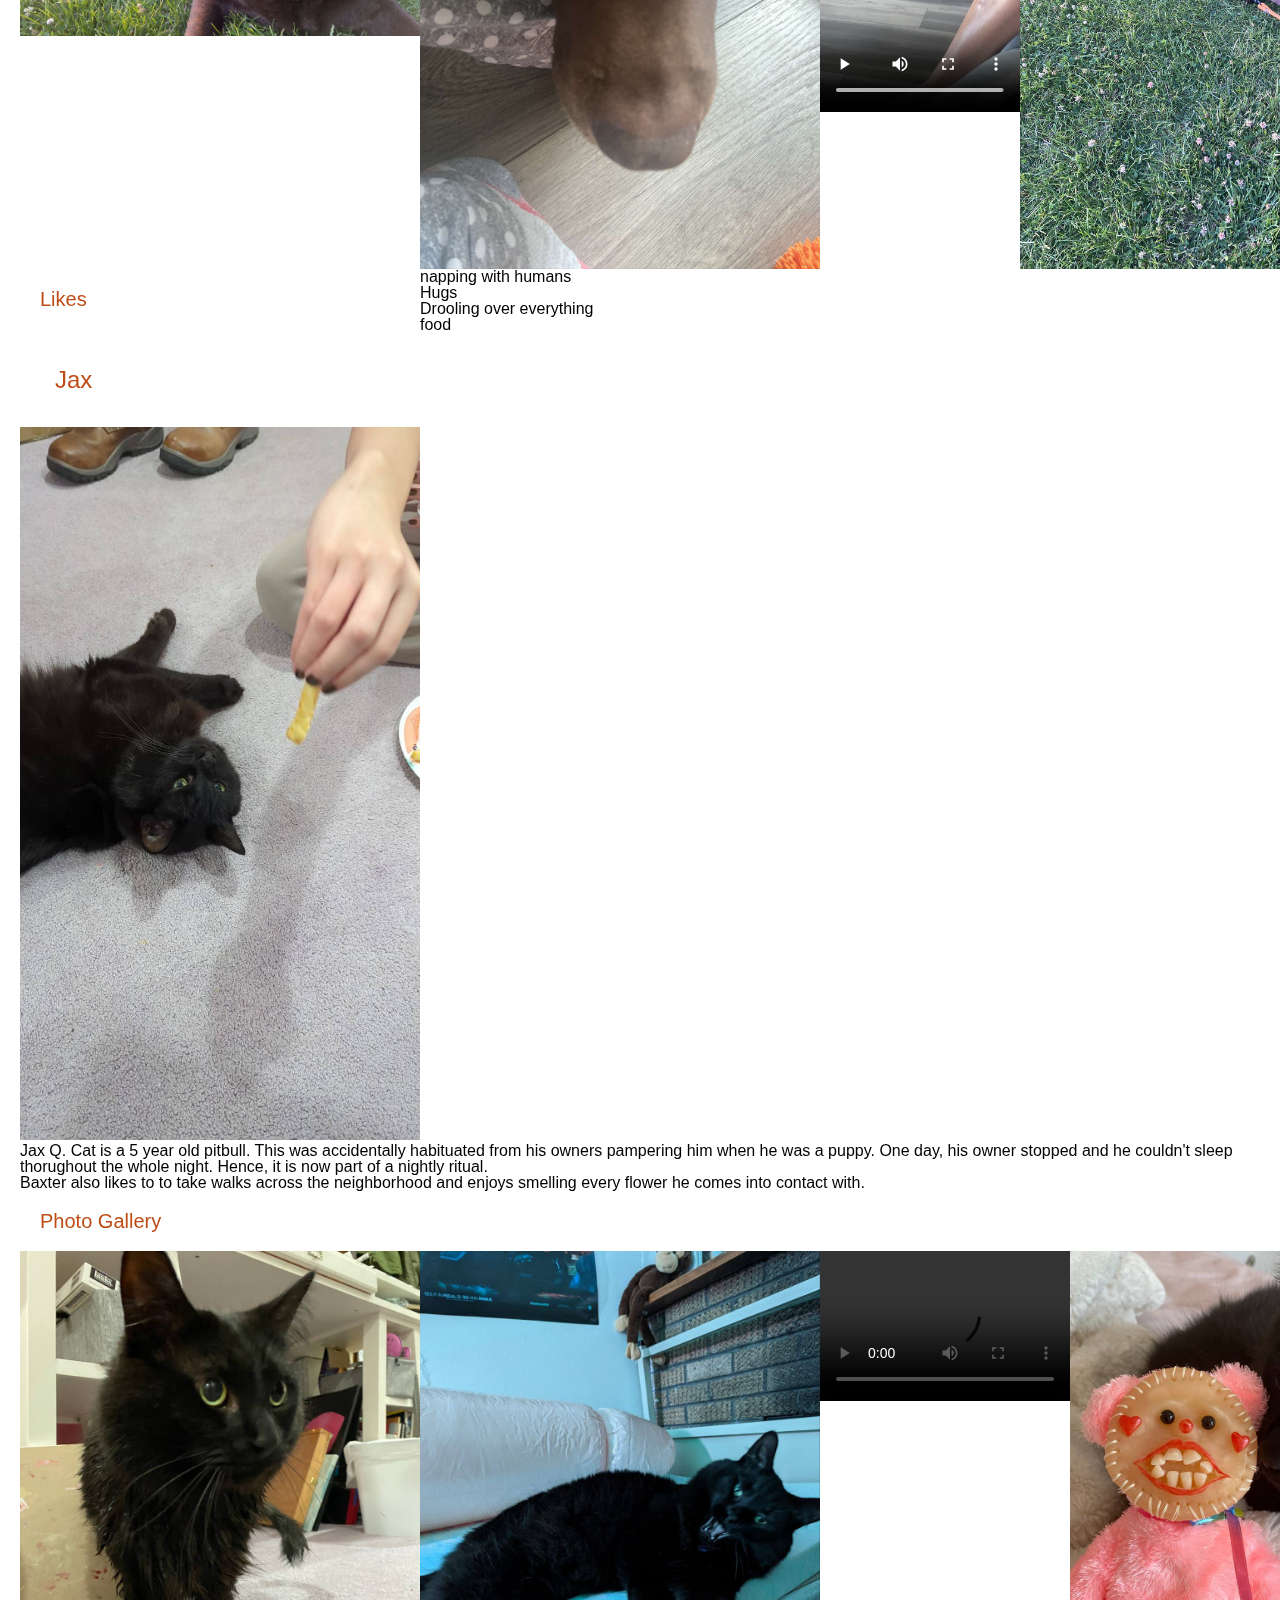
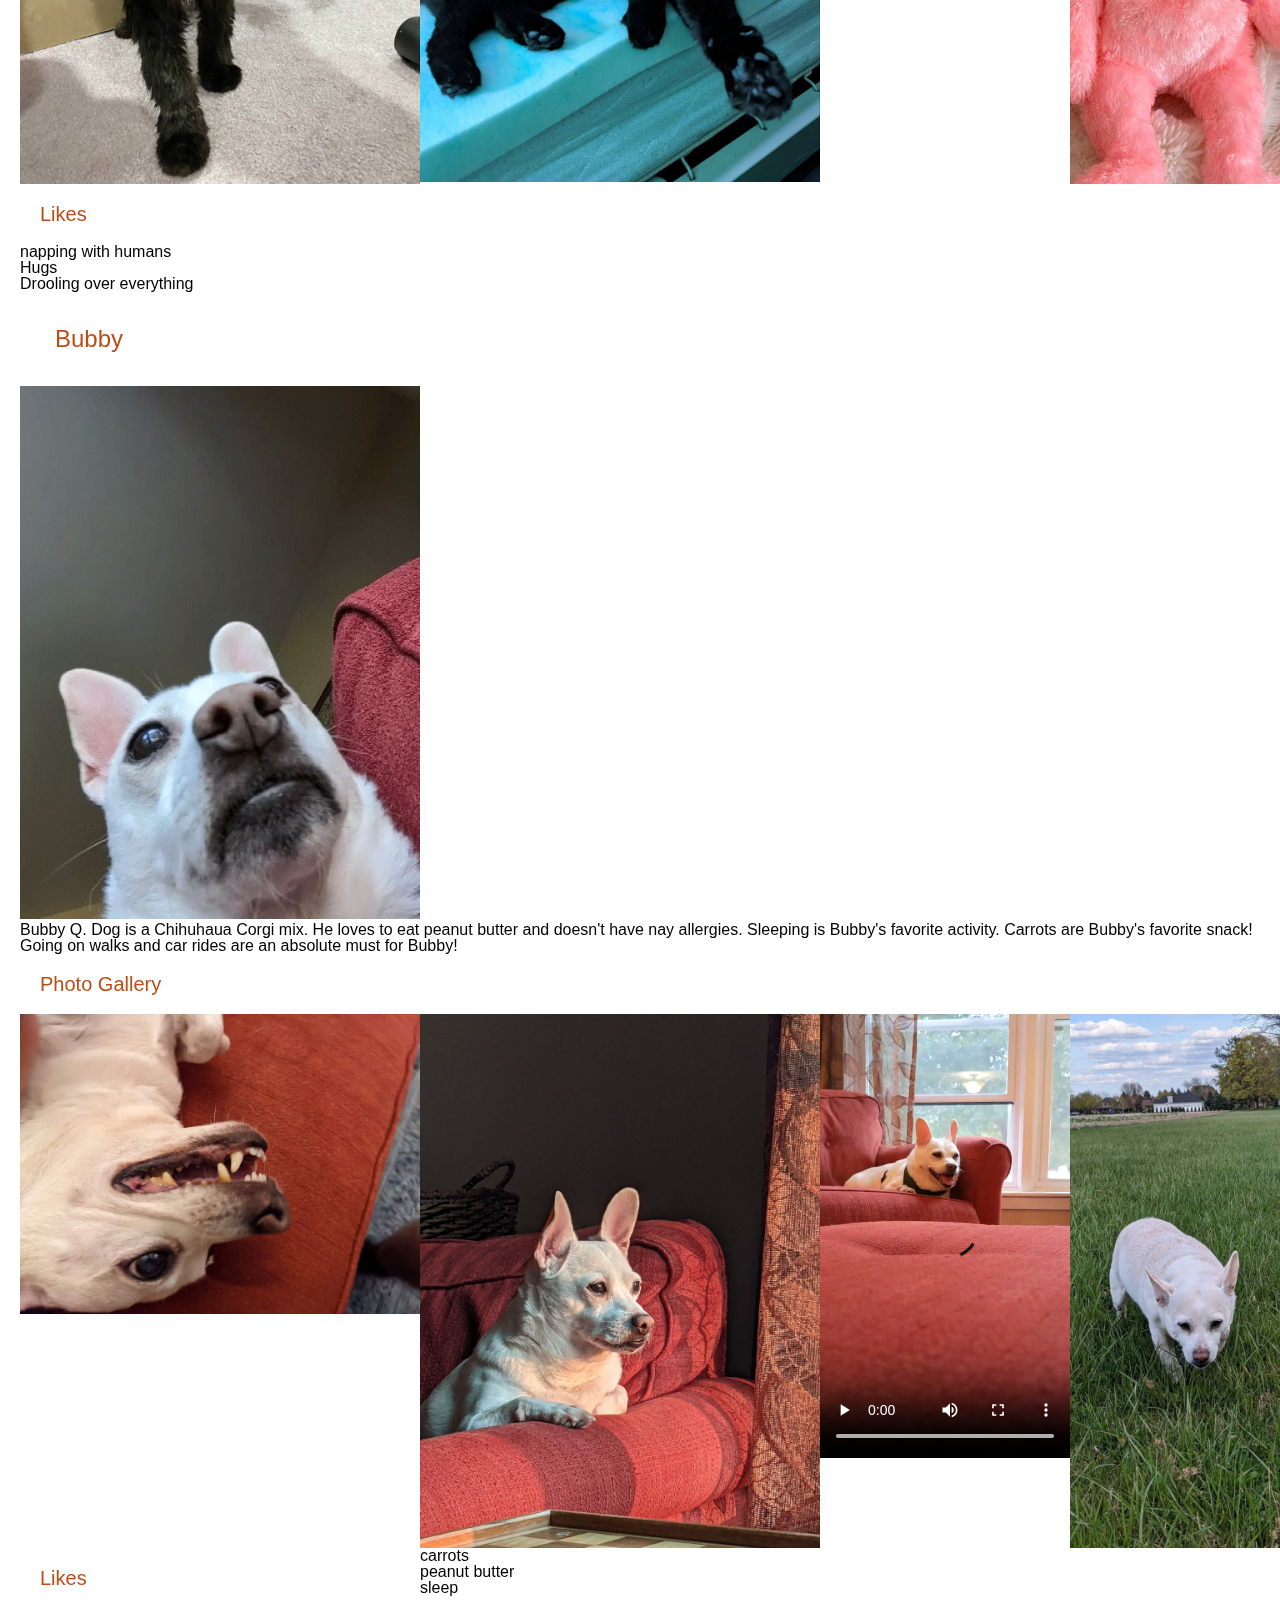
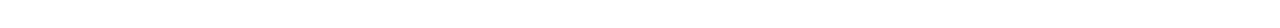
==== commit c73f87ea: "Add files via upload" ====
--- a/pets.html
+++ b/pets.html
@@ -6,7 +6,7 @@
     <link rel="stylesheet" href="CSS/reset.css">
     <link rel="stylesheet" href="CSS/style.css">
     <title>Pets</title>
-    <link rel="icon" type="images/favicon.io" href="/images/favicon.ico">
+    <link rel="icon" type="image/x-icon" href="images/favicon.ico">
 </head>
 <body>
     <a href="#main" class="skip-link">Skip to Main Content</a>    
@@ -30,21 +30,23 @@
             <P>At night just as the rest of the family is ready to relax, Bacon suddenly wants to release all of his energy. He will place his toys on a mini couch and frantically drag the couch around, giving his toys "a ride." There is also a lot of rolling. Lots and lots of rolling.</P>
             <h3>Photo Gallery</h3>
             <!-- class examples-->
-            <div class="pet-photos">
-            <img src="images/pets/bacon/bacon_bandana.JPG" width ="200" alt = "Brown labradoodle wearing an orange bandana">
-            <img src="images/pets/bacon/bacon_graduation.JPG"  width ="200" alt="Small labradoodle puppy wearing a graduation cap and gown">
-            <video width="200"  controls>
-                <source src="images/pets/bacon/bacon_agility.mov">
-                Your browser does not support the video tag.  This was a video of a girl and dog demonstrating a sit and stay procedure
-            </video>
-            <img src="images/pets/bacon/bacon_halloween.JPG"  width ="200" alt="Brown labradoodle wearing a pirate costume">
-
-            <h3>Likes</h3>
-            <ul>
-                <li>Belly rubs</li>
-                <li>Playing tug-of-war</li>
-                <li>Sneaking onto the couch</li>
-            </ul>
+            <div class="grid-containers">
+                <div class="pet-photos">
+                <img src="images/pets/bacon/bacon_bandana.JPG" width ="200" alt = "Brown labradoodle wearing an orange bandana">
+                <img src="images/pets/bacon/bacon_graduation.JPG"  width ="200" alt="Small labradoodle puppy wearing a graduation cap and gown">
+                <video width="250"  controls>
+                    <source src="images/pets/bacon/bacon_agility.mov">
+                    Your browser does not support the video tag.  This was a video of a girl and dog demonstrating a sit and stay procedure
+                </video>
+                <img src="images/pets/bacon/bacon_halloween.JPG"  width ="200" alt="Brown labradoodle wearing a pirate costume">
+        
+                <h3>Likes</h3>
+                <ul>
+                    <li>Belly rubs</li>
+                    <li>Playing tug-of-war</li>
+                    <li>Sneaking onto the couch</li>
+                </ul>
+                </div>
             </div>
             <!-- Jackie Wolf -->
         </div>
@@ -58,7 +60,7 @@
             <div class="pet-photos"> 
             <img src="images/pets/baxter/baxterpuppy.JPG" width ="200" alt = "Black and white Maltese poodle dog laying on the floor with a green bone">
             <img src="images/pets/baxter/baxterchristmas.JPG"  width ="200" alt="Black and white Maltese poodle dog laying under a christmas tree">
-            <video width="200"  controls>
+            <video width="250"  controls>
                 <source src="images/pets/baxter/baxtervideo.mp4">
                 <!--Your browser does not support the video tag.  This was a video of a dog barking at a bone!-->
             </video>
@@ -107,18 +109,11 @@
             <div class="pet-photos"> 
             <img src="images/pets/Jax/IMG_20240127_151814_491.jpg" width ="200" alt = "Black and white Maltese poodle dog laying on the floor with a green bone">
             <img src="images/pets/Jax/IMG_20240127_151815_333.jpg"  width ="200" alt="Black and white Maltese poodle dog laying under a christmas tree">
-            <video width="200"  controls>
+            <video width="250"  controls>
                 <source src="images/pets/Jax/Snapchat-1057195995.mp4">
                 <!--Your browser does not support the video tag.  This was a video of a dog barking at a bone!-->
             </video>
             <img src="images/pets/Jax/IMG_20240127_152009_177.jpg"  width ="200" alt="Black and white Maltese poodle dog smelling a bush of flowers">
-
-            <h3>Likes</h3>
-            <ul>
-                <li>Catnip</li>
-                <li>Playing fetch without moving</li>
-                <li>Being held upsidedown</li>
-            </ul>
         </div>
         <div>
             <h3>Likes</h3>
@@ -139,7 +134,7 @@
             <div class="pet-photos"> 
             <img src="images/pets/Bubby/IMG_20240128_190337_544.jpg" width ="200" alt = "Black and white Maltese poodle dog laying on the floor with a green bone">
             <img src="images/pets/Bubby/IMG_20240128_190338_926.jpg"  width ="200" alt="Black and white Maltese poodle dog laying under a christmas tree">
-            <video width="200"  controls>
+            <video width="250"  controls>
                 <source src="images/pets/Bubby/bubbyvid.mp4">
                 <!--Your browser does not support the video tag.  This was a video of a dog barking at a bone!-->
             </video>
--- a/CSS/style.css
+++ b/CSS/style.css
@@ -1,7 +1,7 @@
 /*-------------------------------gridddddds*/
 .grid-container{
     display: grid;
-    background-color: #00274c;
+    background-color: #581f00;
 }
 
 .pet-photos{
@@ -16,9 +16,9 @@
 /*-------------------------------Colors */
 
   :root{
-    --orange: #ed7d2d;
+    --orange: #c96100;
     --hoverorange: #eab61c;
-    --nice-pink:#ed6874;
+    --nice-pink:#a9414a;
     --dark-pink: #be4c15;
 
   }
@@ -77,7 +77,6 @@
     padding: 20px;
     font-size: 28px;
   }
-  
   /*-------------------------------Footer */
   footer {
     background-color: var(--nice-pink);
@@ -140,10 +139,12 @@
     position: absolute;
     transform: translateY(-100%);
     transition: 0.3s;
+    display:none
   }
   
 
 /* focused, this is the accessible version */
 .skip-link:focus {
     transform: translateY(0%);
+    display:initial
 }
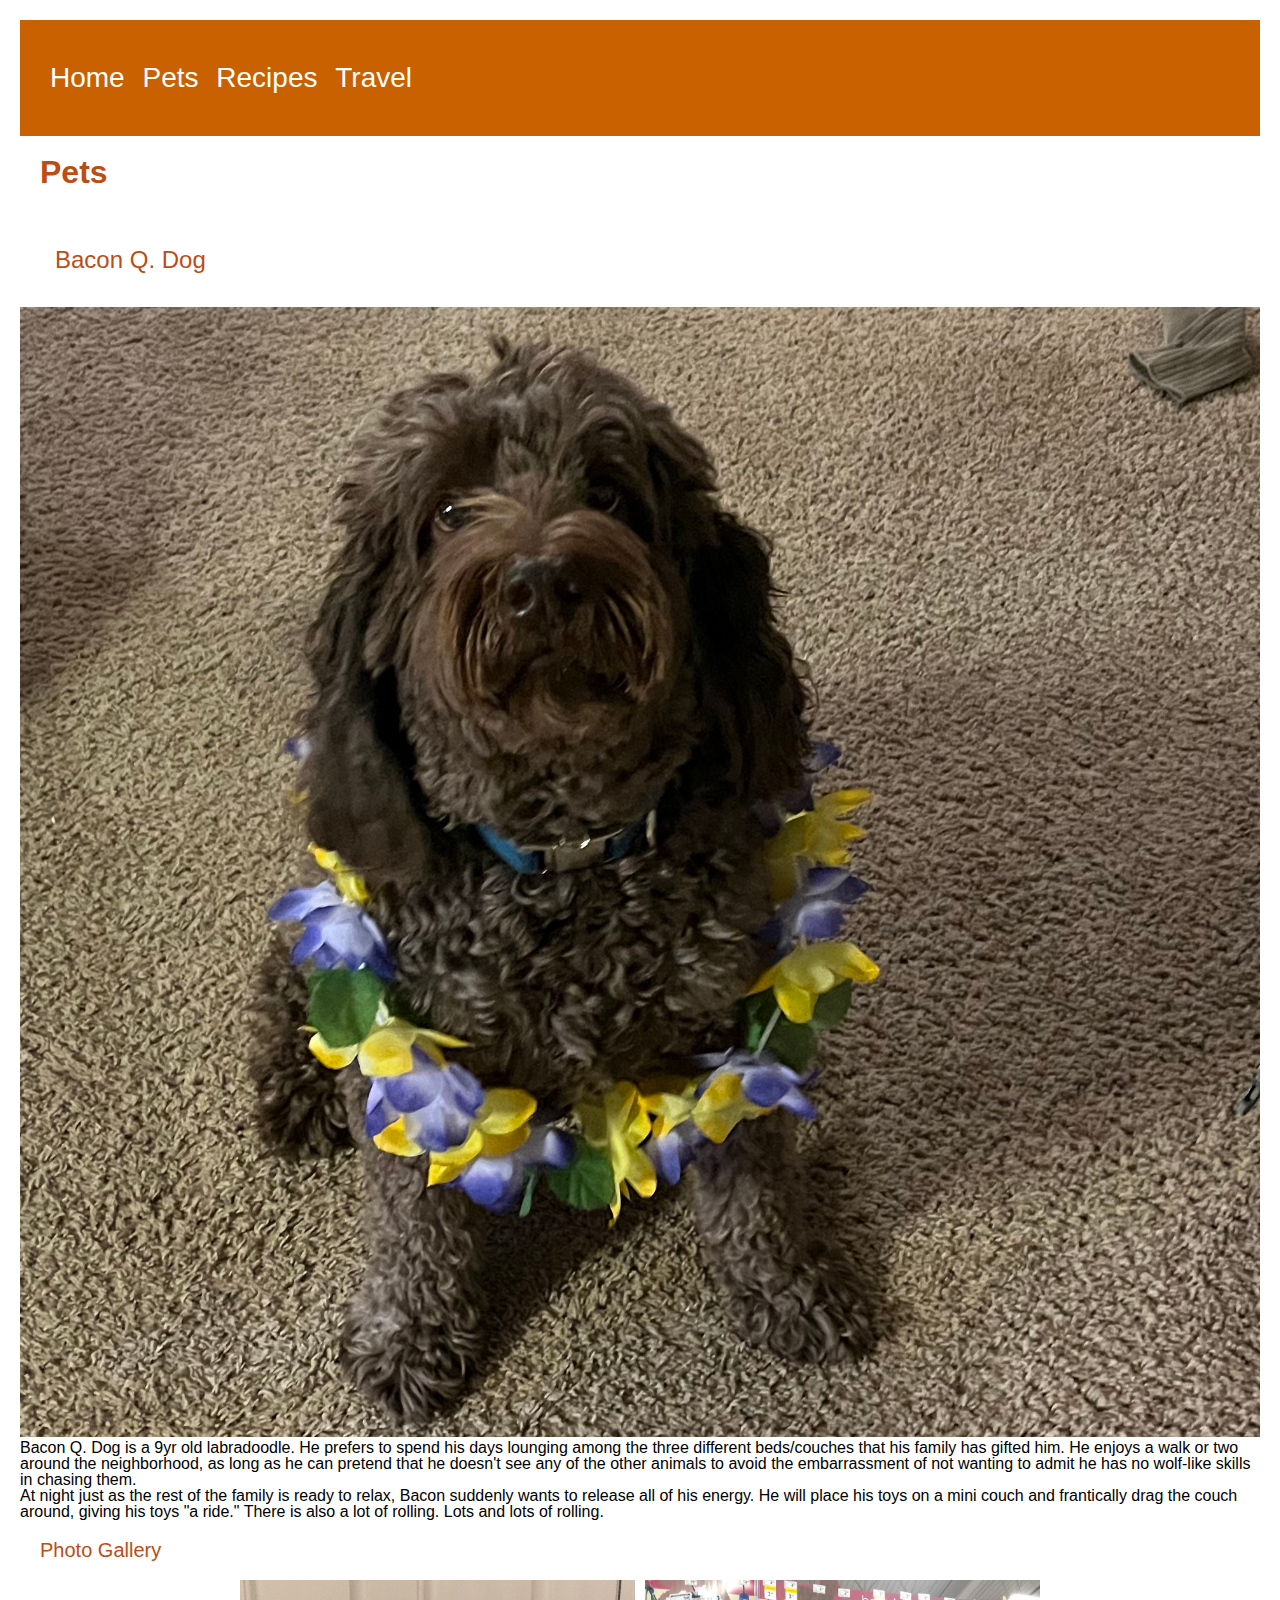
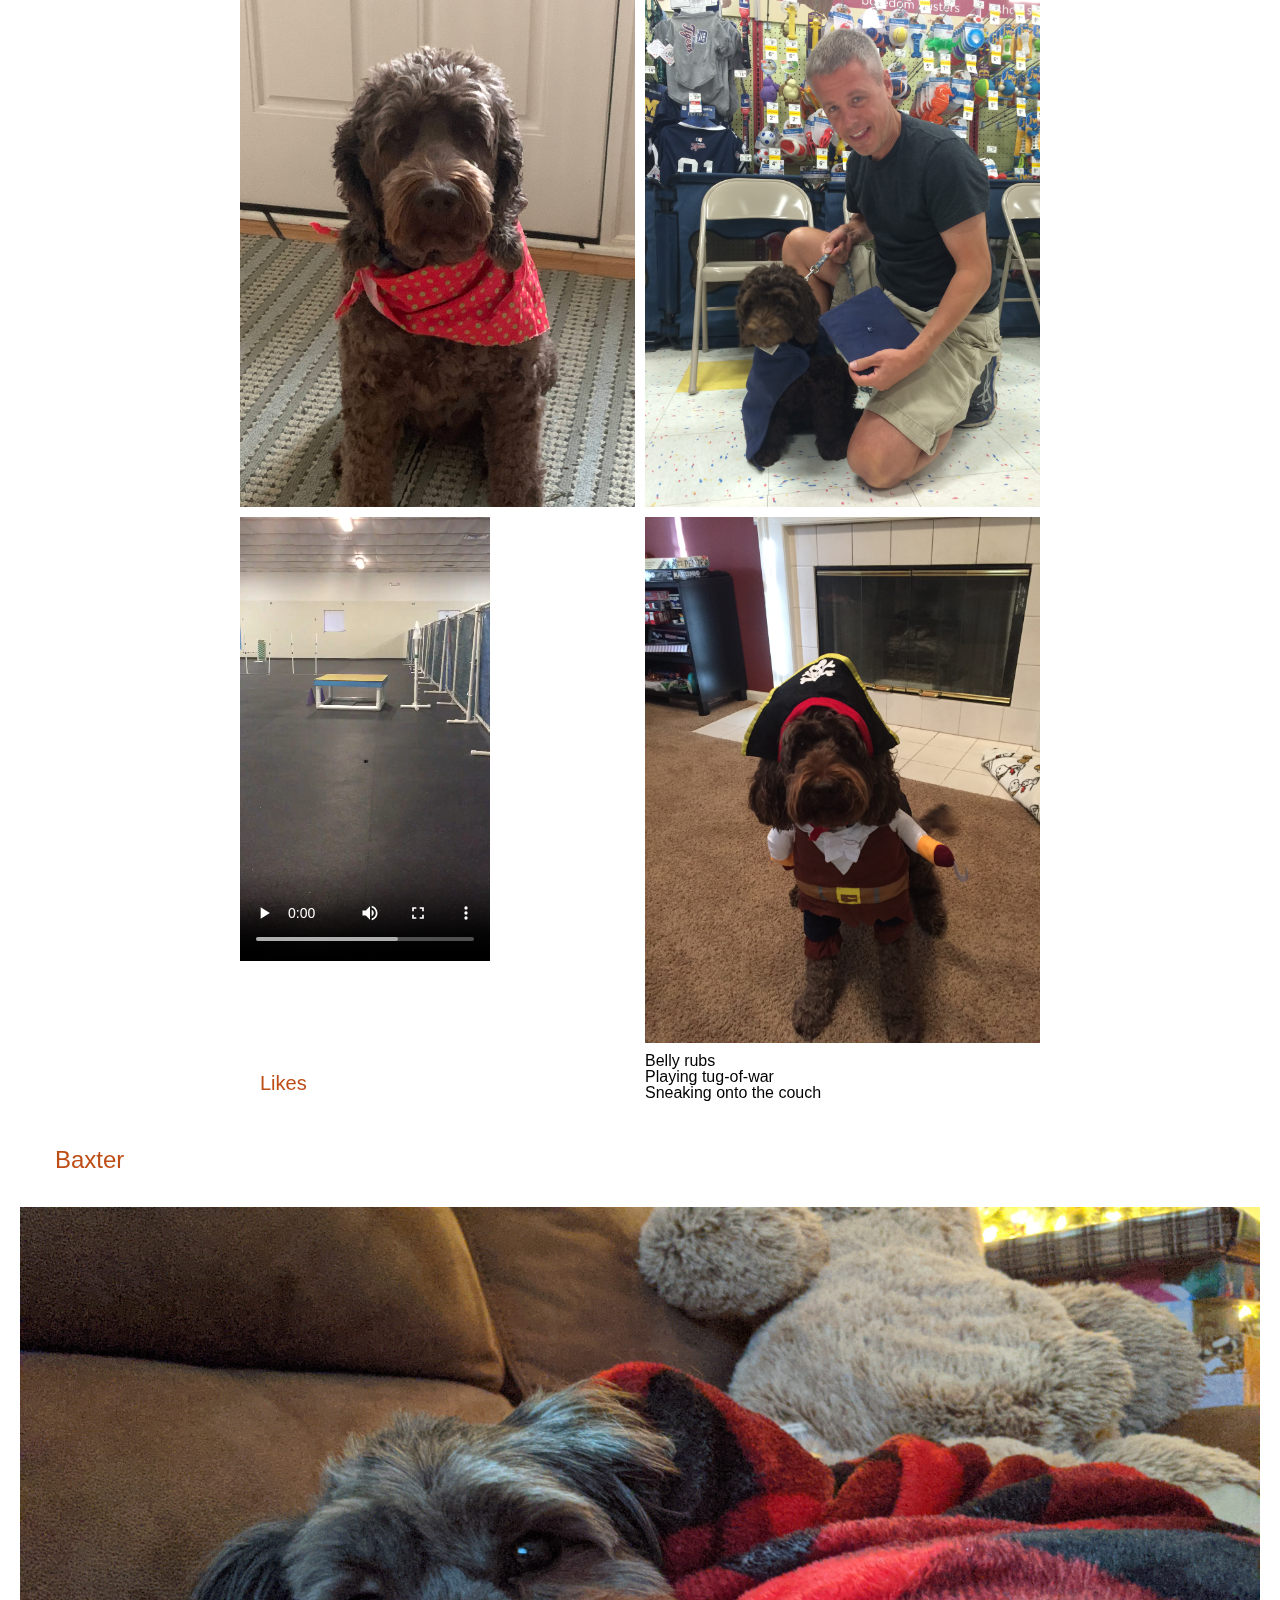
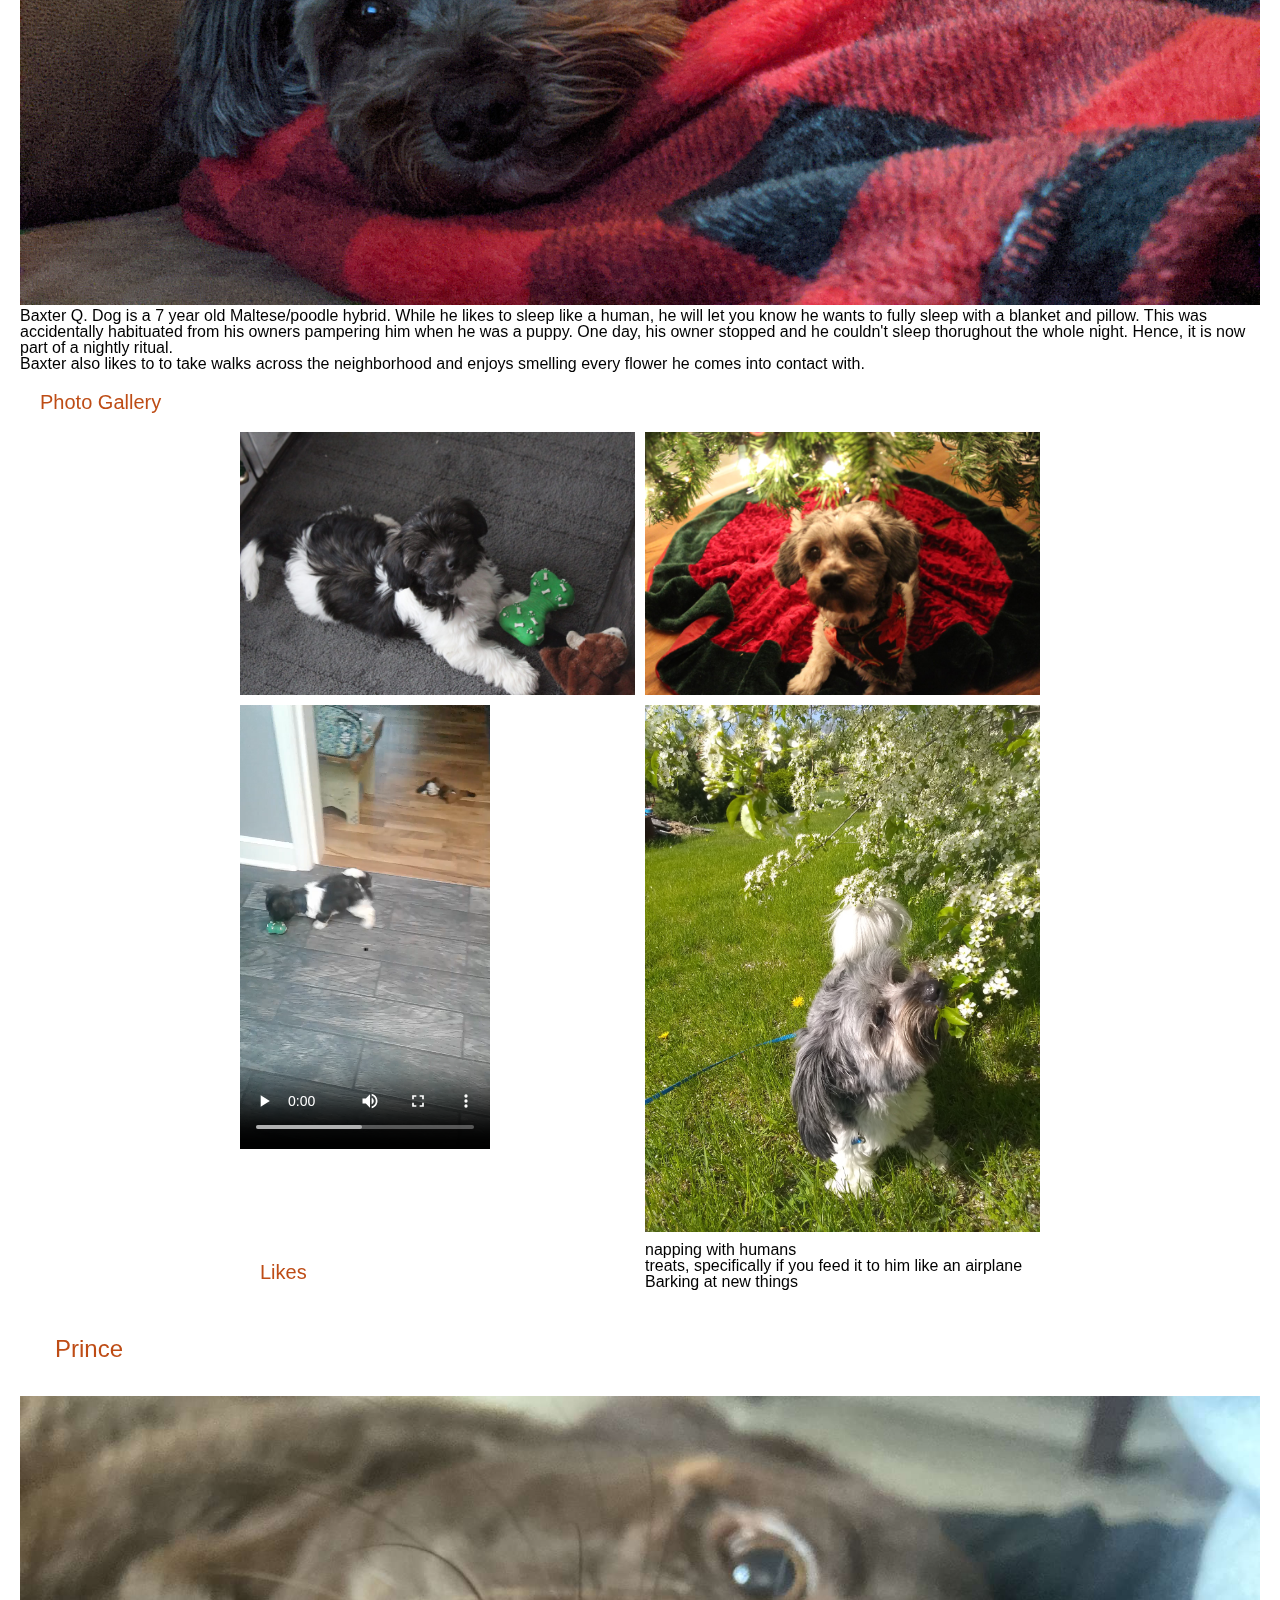
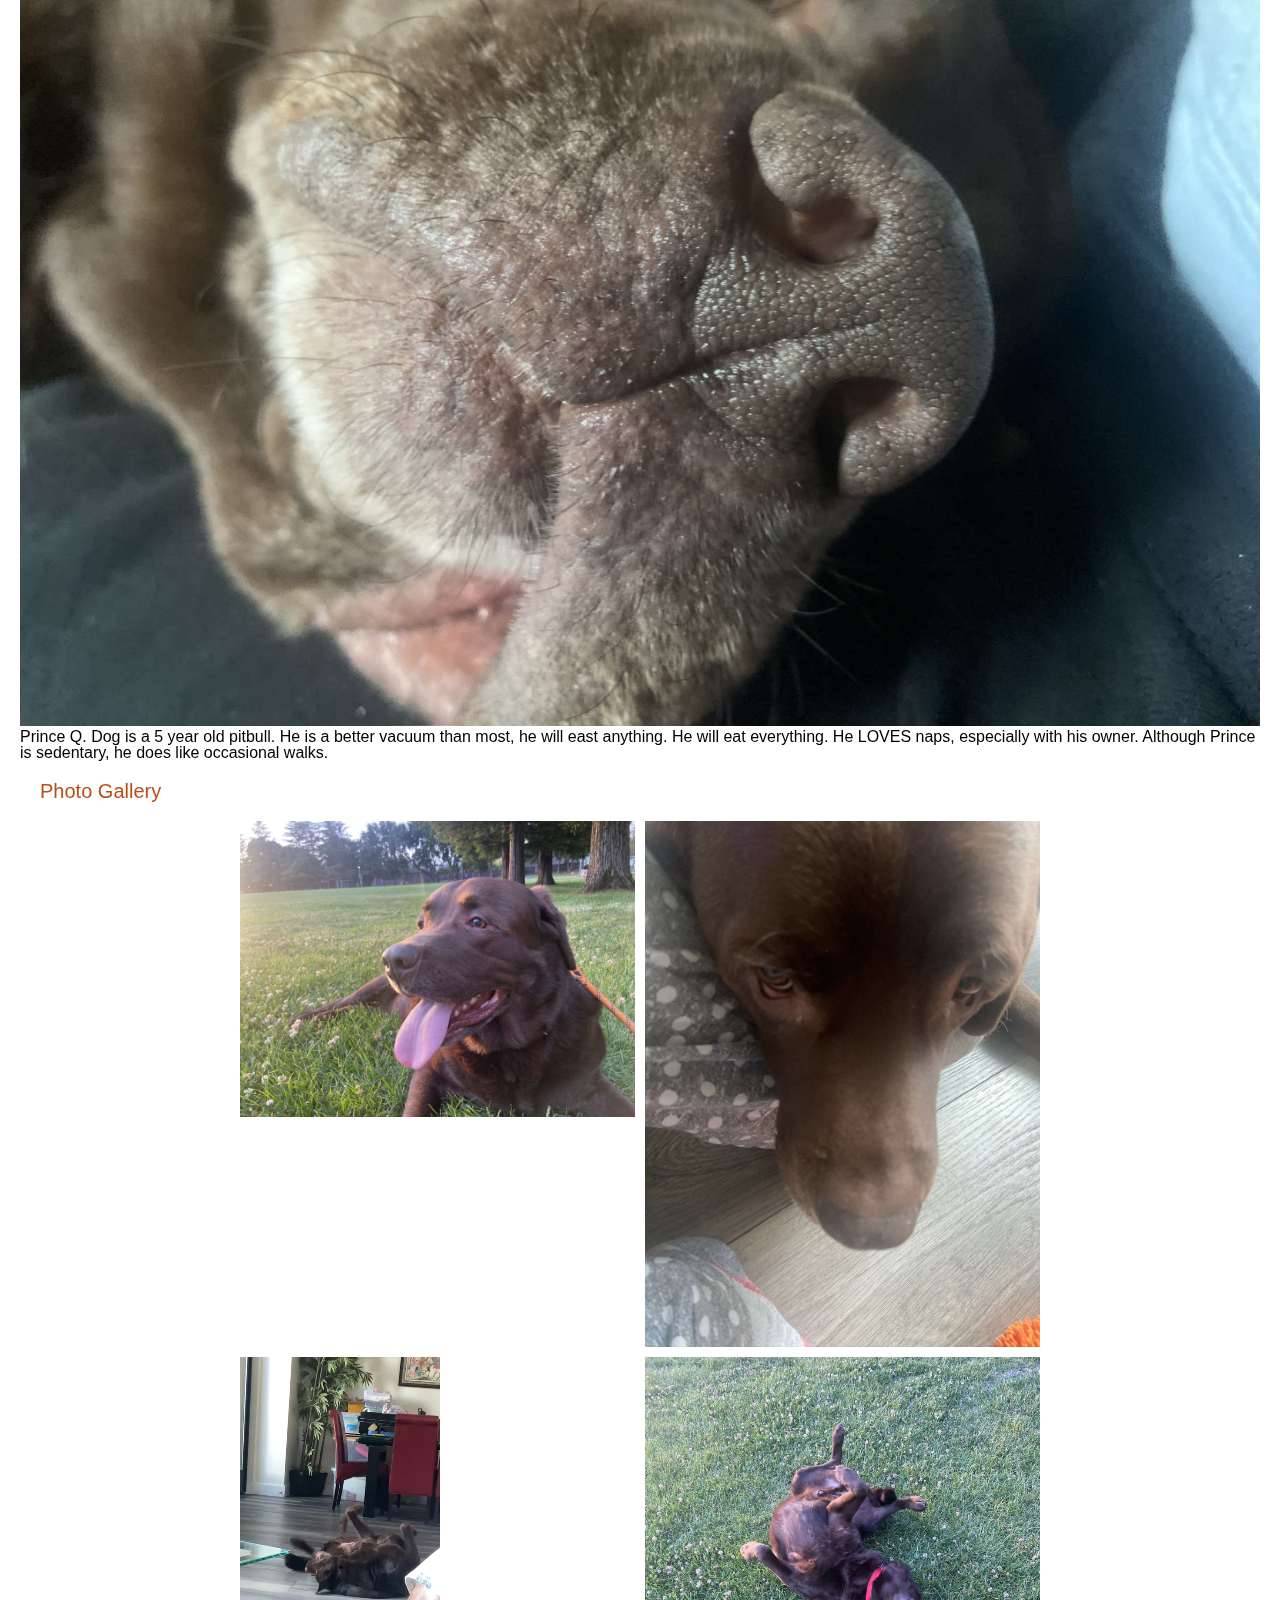
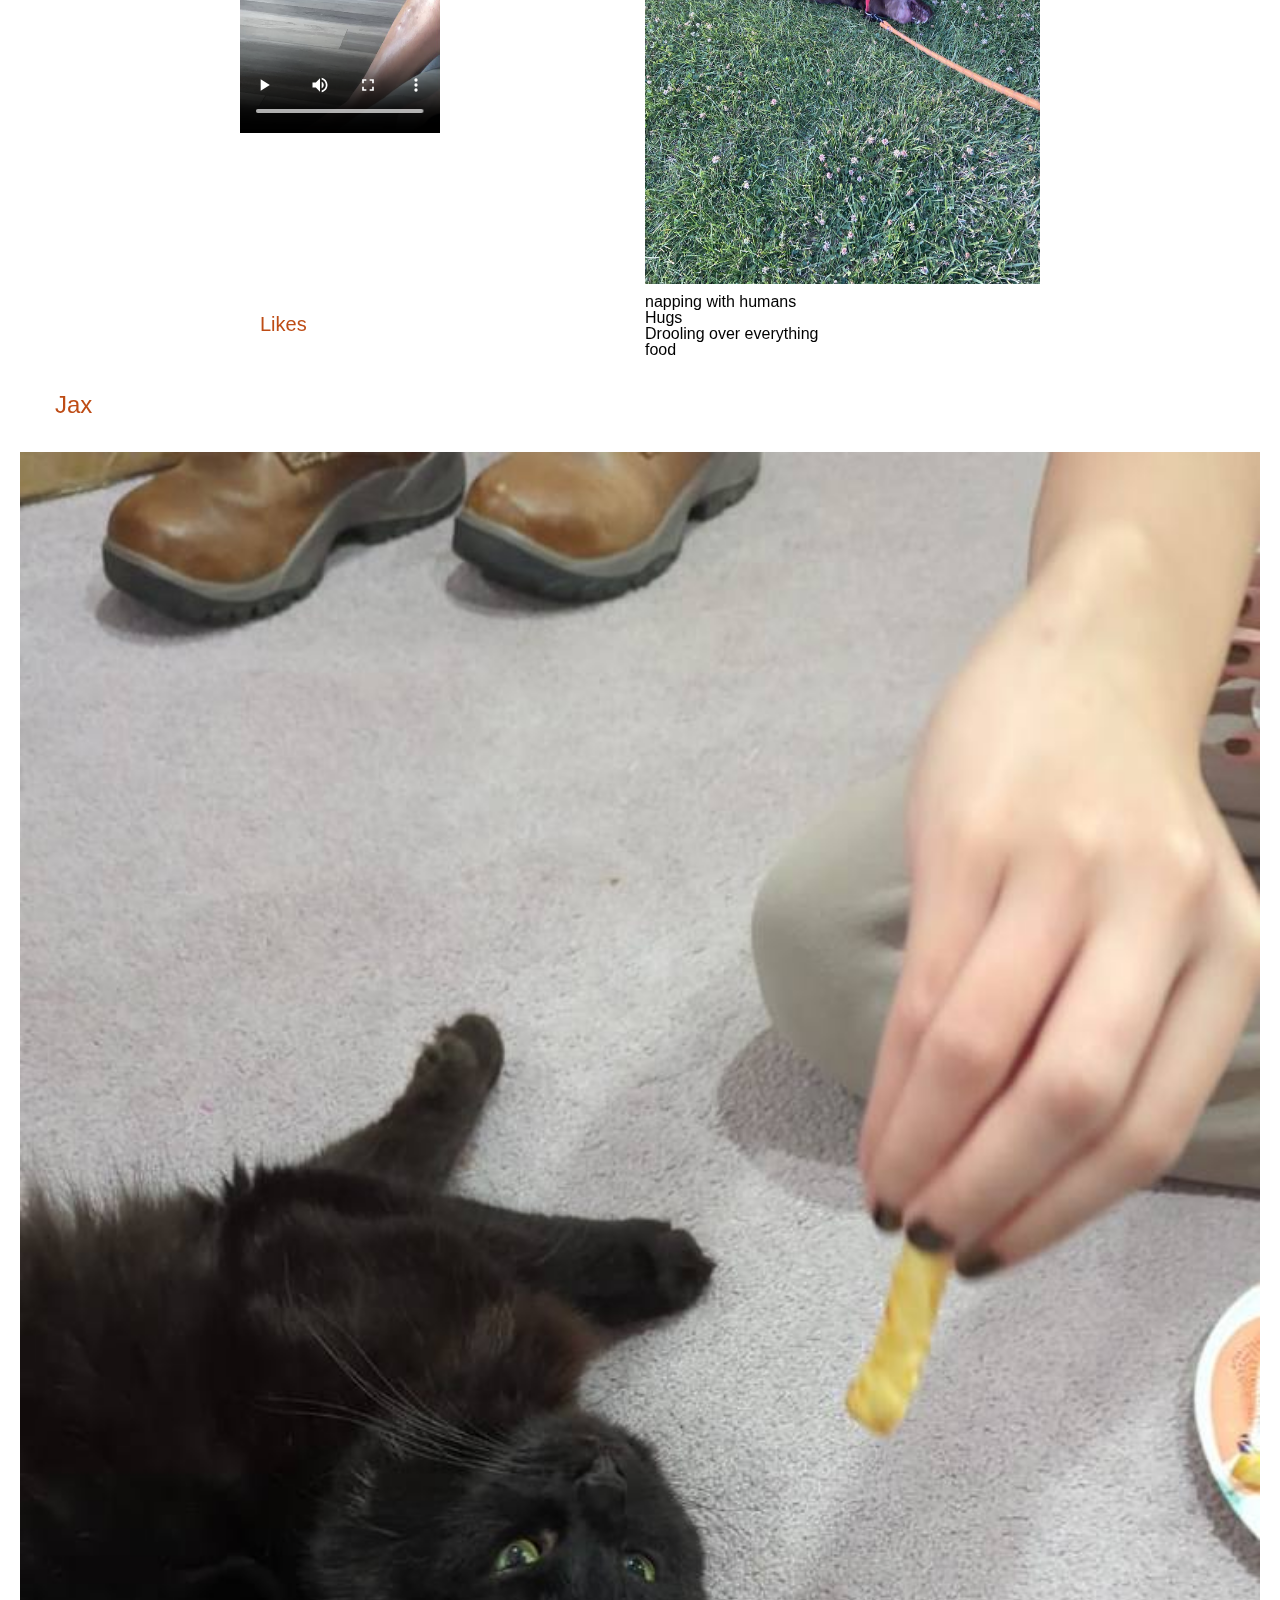
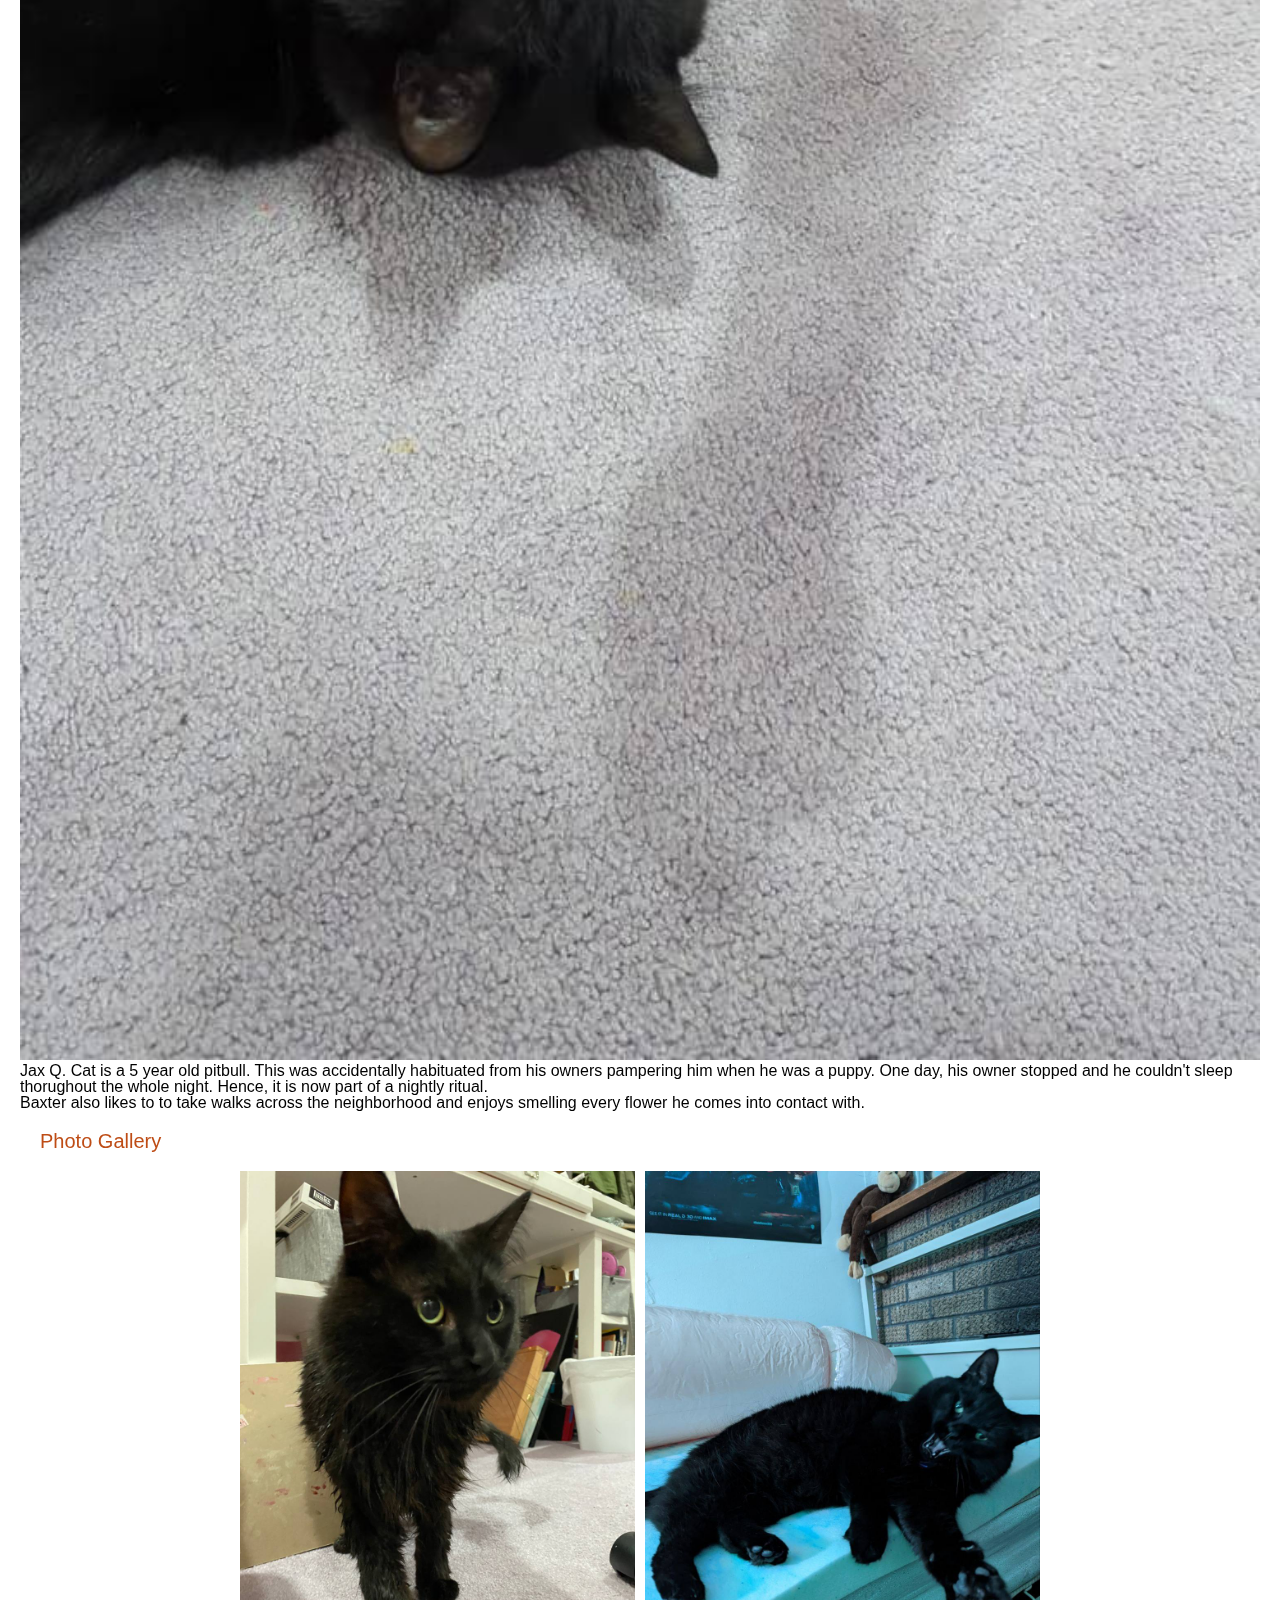
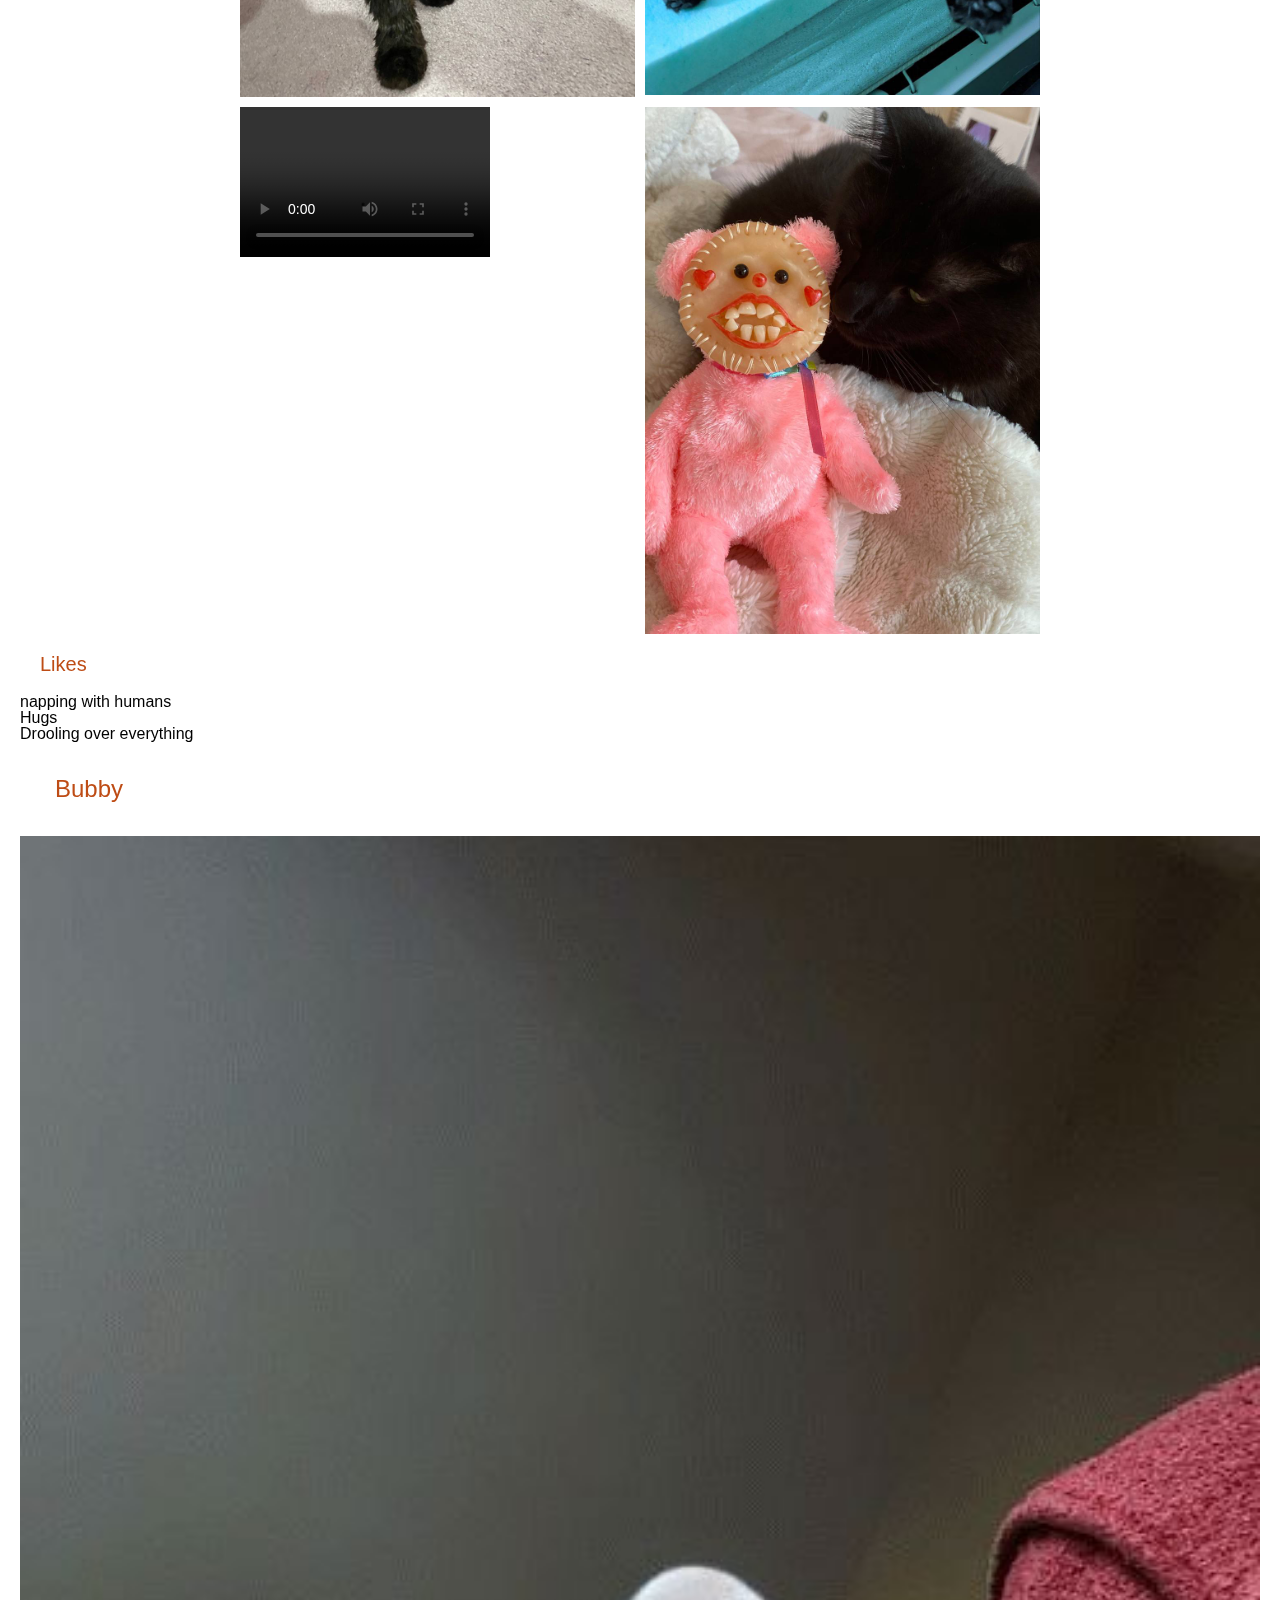
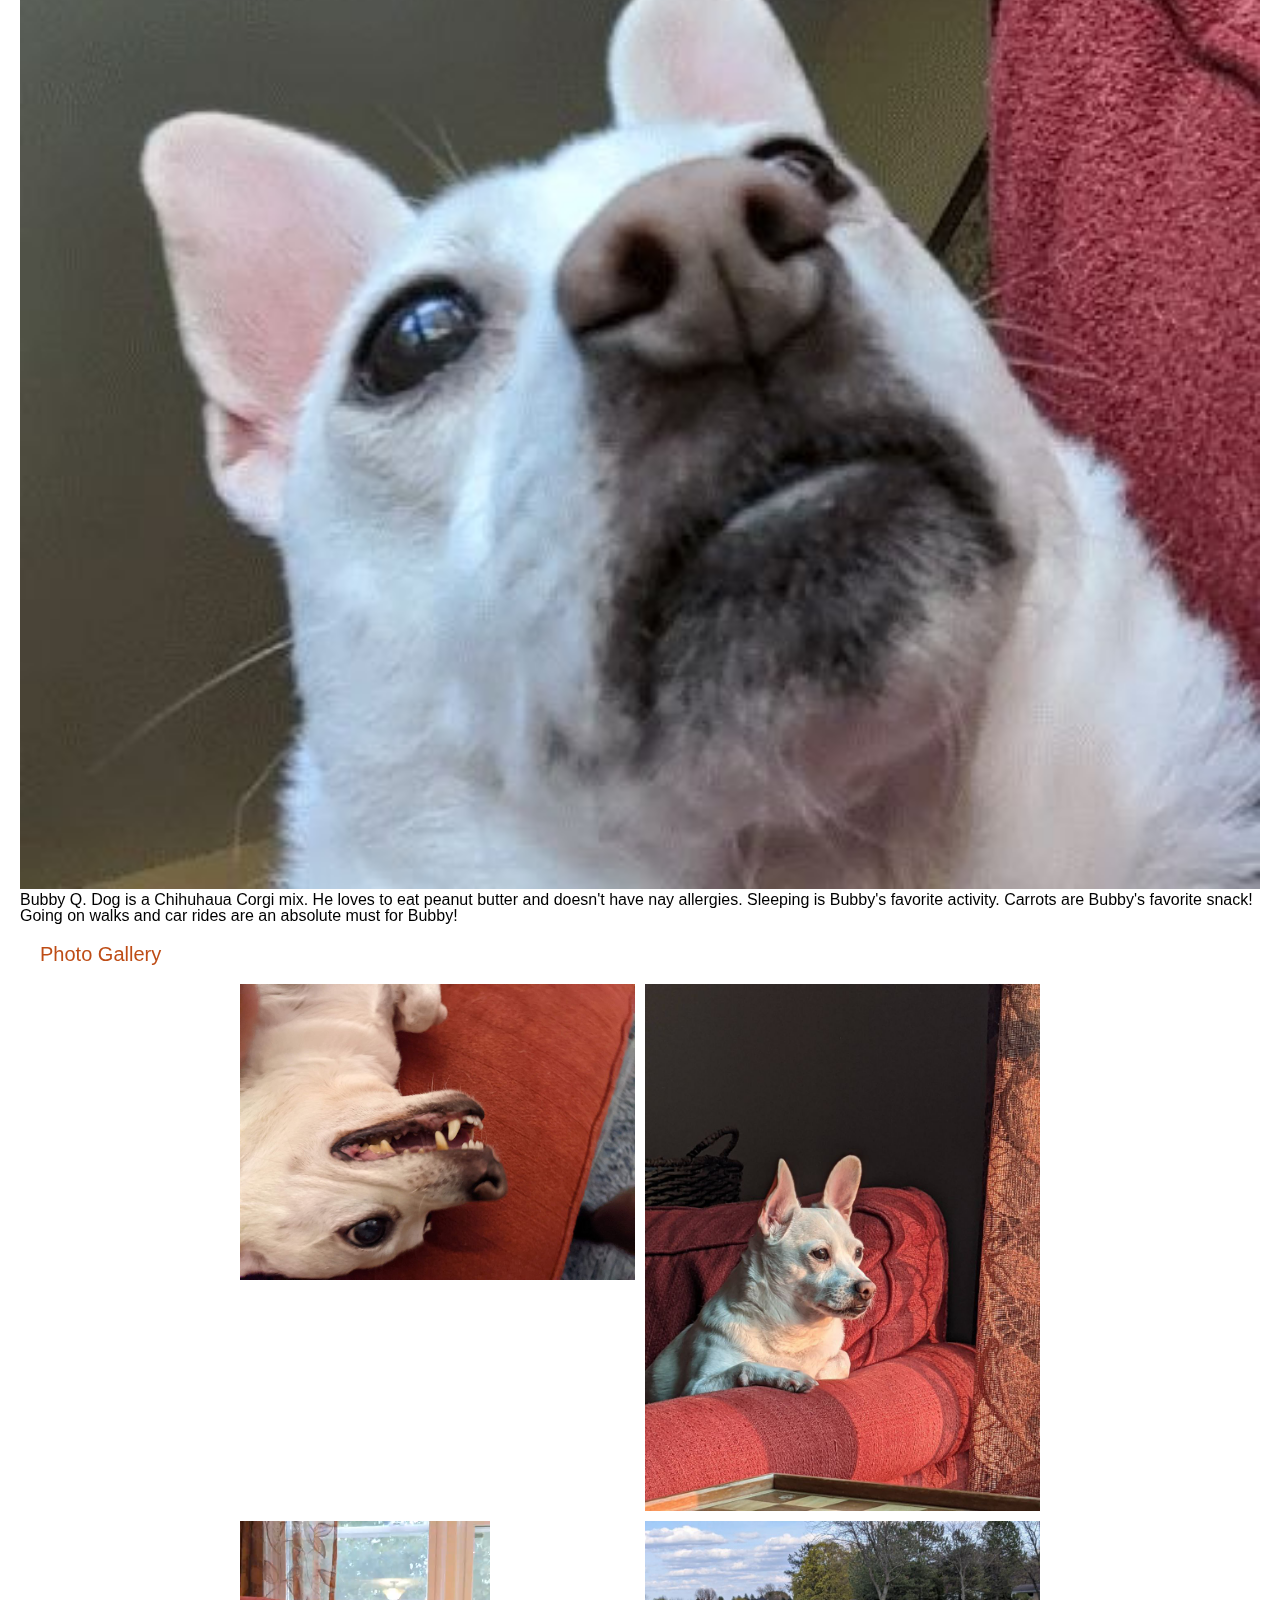
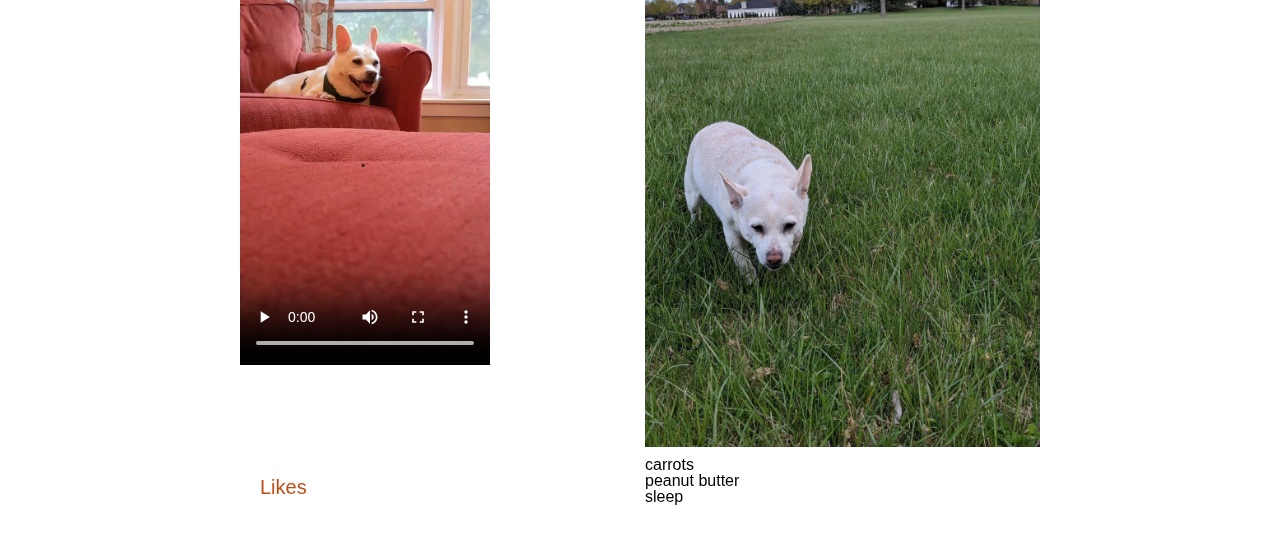
==== commit fbab0379: "Add files via upload" ====
--- a/pets.html
+++ b/pets.html
@@ -57,22 +57,25 @@
             <p>Baxter Q. Dog is a 7 year old Maltese/poodle hybrid. While he likes to sleep like a human, he will let you know he wants to fully sleep with a blanket and pillow. This was accidentally habituated from his owners pampering him when he was a puppy. One day, his owner stopped and he couldn't sleep thorughout the whole night. Hence, it is now part of a nightly ritual.</p> 
             <P>Baxter also likes to to take walks across the neighborhood and enjoys smelling every flower he comes into contact with.</P>
             <h3>Photo Gallery</h3>
-            <div class="pet-photos"> 
-            <img src="images/pets/baxter/baxterpuppy.JPG" width ="200" alt = "Black and white Maltese poodle dog laying on the floor with a green bone">
-            <img src="images/pets/baxter/baxterchristmas.JPG"  width ="200" alt="Black and white Maltese poodle dog laying under a christmas tree">
-            <video width="250"  controls>
-                <source src="images/pets/baxter/baxtervideo.mp4">
-                <!--Your browser does not support the video tag.  This was a video of a dog barking at a bone!-->
-            </video>
-            <img src="images/pets/baxter/baxtersmelltheflowers.jpg"  width ="200" alt="Black and white Maltese poodle dog smelling a bush of flowers">
+            <div class="grid-containers">
+                <div class="pet-photos"> 
+                <img src="images/pets/baxter/baxterpuppy.JPG" width ="200" alt = "Black and white Maltese poodle dog laying on the floor with a green bone">
+                <img src="images/pets/baxter/baxterchristmas.JPG"  width ="200" alt="Black and white Maltese poodle dog laying under a christmas tree">
+                <video width="250"  controls>
+                    <source src="images/pets/baxter/baxtervideo.mp4">
+                    <!--Your browser does not support the video tag.  This was a video of a dog barking at a bone!-->
+                </video>
+                <img src="images/pets/baxter/baxtersmelltheflowers.jpg"  width ="200" alt="Black and white Maltese poodle dog smelling a bush of flowers">
 
-            <h3>Likes</h3>
-            <ul>
-                <li>napping with humans</li>
-                <li>treats, specifically if you feed it to him like an airplane</li>
-                <li>Barking at new things</li>
-            </ul>
+                <h3>Likes</h3>
+                <ul>
+                    <li>napping with humans</li>
+                    <li>treats, specifically if you feed it to him like an airplane</li>
+                    <li>Barking at new things</li>
+                </ul>
+                </div>
             </div>
+
         </div>
         <div>
             <h2>Prince</h2>
--- a/CSS/style.css
+++ b/CSS/style.css
@@ -6,12 +6,44 @@
 
 .pet-photos{
     display: grid;
-    grid-template-columns: 1fr 1fr 1fr 1fr;
+    grid-template-columns: repeat(2, 1fr); /* responsiveness*/
+    gap: 10px; /* Gap between photos */
+    margin: 0 auto;
+    max-width: 800px;
 }
 
 img{
-    width: 400px;
-}
+    width: 100%;
+    height: auto;
+  }
+/*-------------------------------tabs*/
+.tab {
+    overflow: hidden;
+    border: 1px solid var(--hoverorange);
+    background-color: white;
+  }
+  
+  .tab button {
+    background-color: inherit;
+    float: left;
+    cursor: pointer;
+    padding: 14px 16px;
+    transition: 0.3s;
+    font-weight:bold;
+  }
+  
+  .tab button:hover {
+    background-color: #FFFFFF;
+  }
+  
+  .tab button.active {
+    background-color: var(--hoverorange);
+  }
+  
+  .tabcontent {
+    padding: 6px 12px;
+    border: 1px solid var(--nice-pink);
+  }
 
 /*-------------------------------Colors */
 
@@ -134,17 +166,18 @@
 
   /*hide the skip link*/
 .skip-link {
-    height: 30px;
-    left: 50%;
-    position: absolute;
-    transform: translateY(-100%);
-    transition: 0.3s;
-    display:none
+  position: absolute;
+  left: -9999px;
+  top: auto;
+  width: 1px;
+  height: 1px;
+  overflow: hidden;
   }
   
 
 /* focused, this is the accessible version */
 .skip-link:focus {
-    transform: translateY(0%);
-    display:initial
-}
+  position: static;
+  width: auto;
+  height: auto;
+  overflow: visible;}
